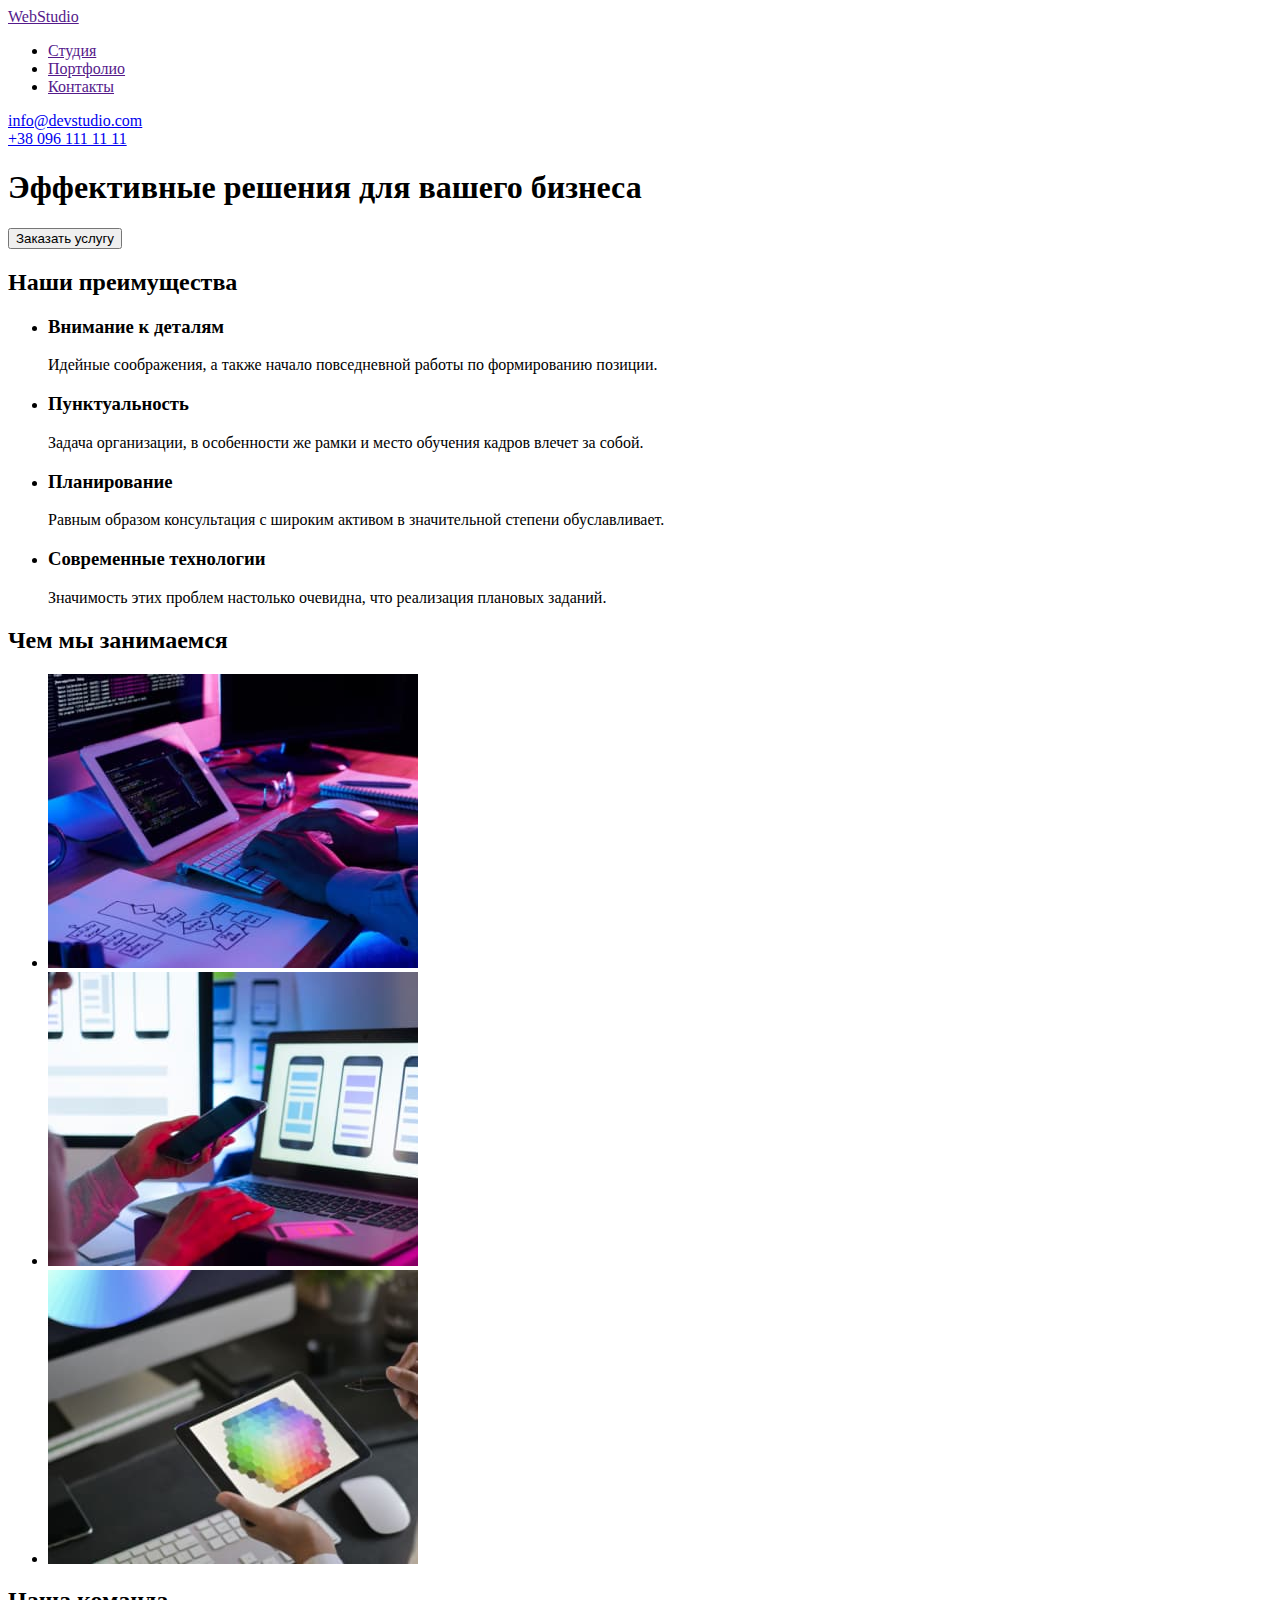
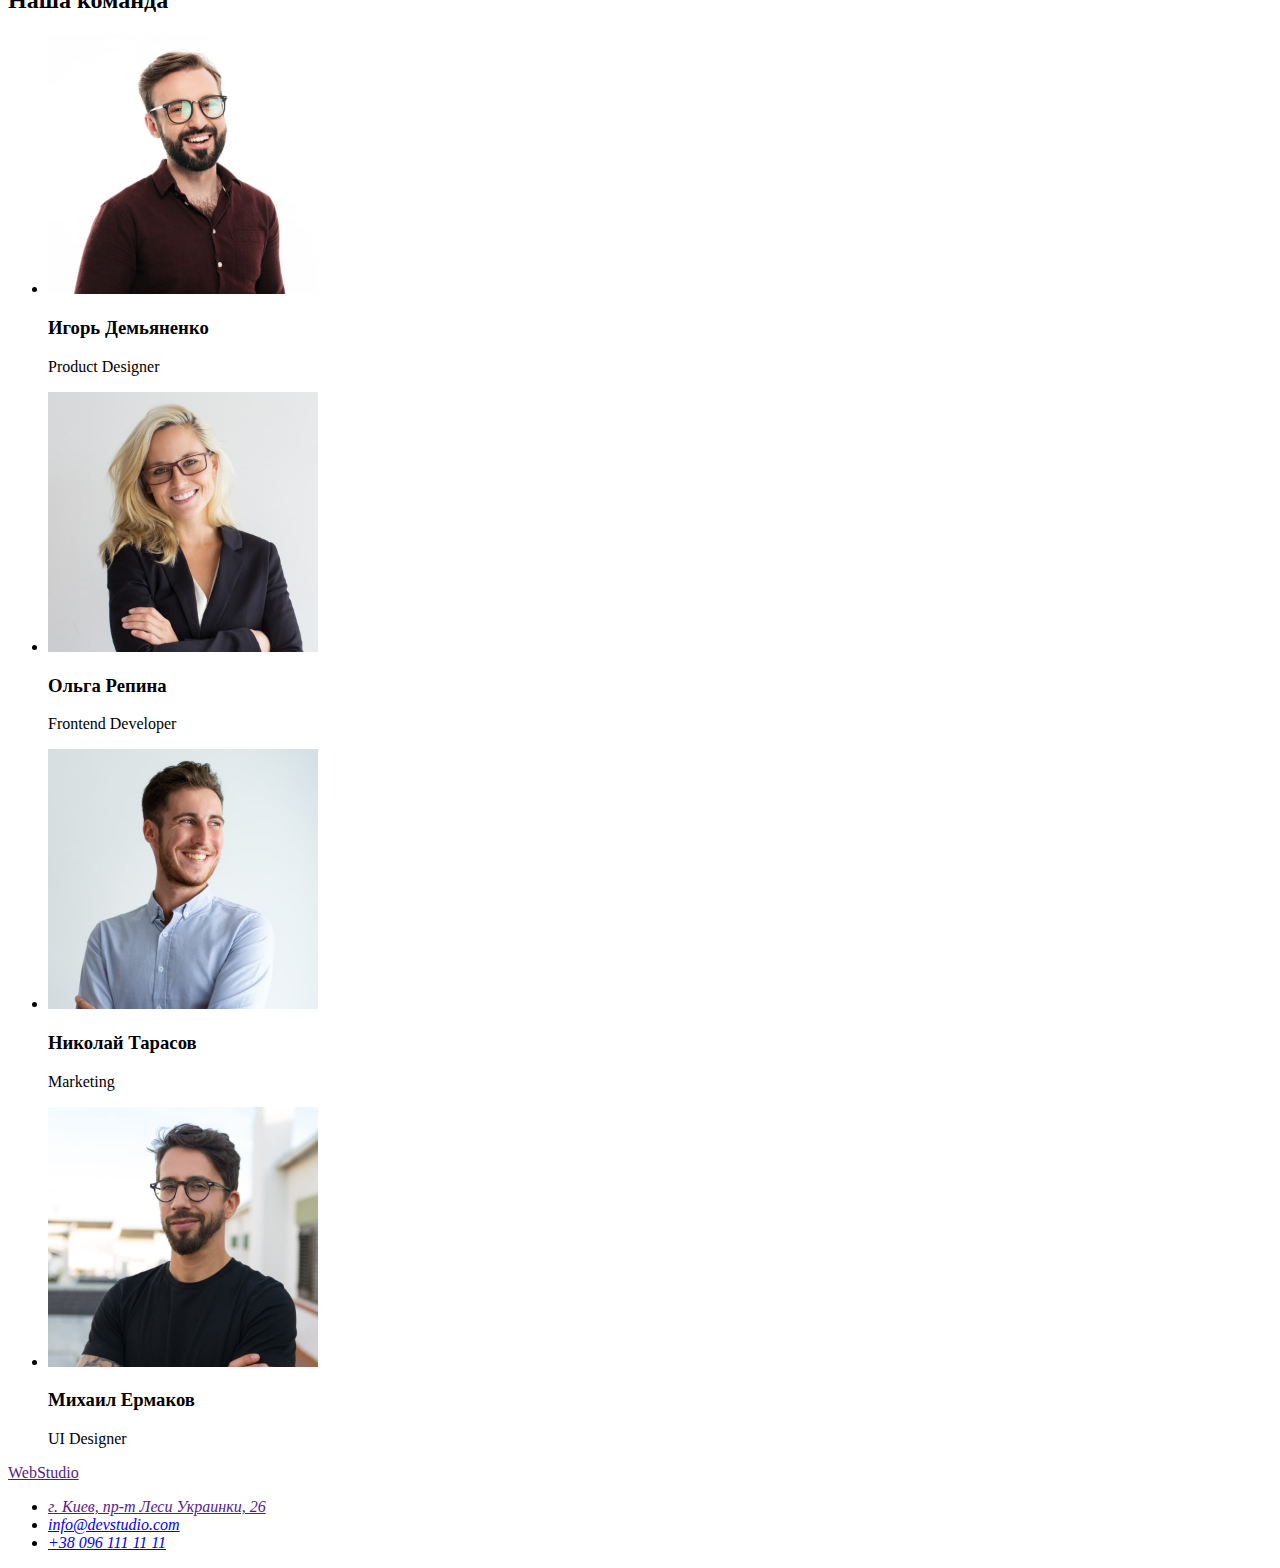
==== index.html @ 8d5ff4c6 "1" ====
<!DOCTYPE html>
<html lang="ru">
<head>
    <meta charset="UTF-8">
    <meta http-equiv="X-UA-Compatible" content="IE=edge">
    <meta name="viewport" content="width=device-width, initial-scale=1.0">
    <title>Студия</title>
</head>
<body>

 <header>
    <a href="">WebStudio</a>
    <nav>
     <ul>
  <li>
    <a href="">Студия</a>
</li>
<li>
    <a href="">Портфолио</a>
</li>
<li>
    <a href="">Контакты</a>
</li>
</ul>
</nav>
<nav>
    <li><a href="mailto:info@devstudio.com">info@devstudio.com</a></li>
    <li><a href="tel:+380961111111">+38 096 111 11 11</a></li>
</nav>
        
 </header>   

 <main>
     <section>
         <h1>Эффективные решения для вашего бизнеса</h1>
         <button type="button">Заказать услугу</button>
     </section>
     <section>
         <h2>Наши преимущества</h2>
         <ul>
             <li>
                 <h3>Внимание к деталям</h3>
                 <p>Идейные соображения, а также начало повседневной работы по формированию позиции.</p>
            </li>
                     <li>
                <h3>Пунктуальность</h3>
                <p>Задача организации, в особенности же рамки и место обучения кадров влечет за собой.</p>
            </li>
                  <li>
                <h3>Планирование</h3>
                <p>Равным образом консультация с широким активом в значительной степени обуславливает.</p>
            </li>
                    <li>
                <h3>Современные технологии</h3>
                <p>Значимость этих проблем настолько очевидна, что реализация плановых заданий.</p>
            </li>
        </ul>
     </section>
     <section>
         <h2>Чем мы занимаемся</h2>
         <ul>
        <li>
        <img src="./images/planshet-temniy.jpg" alt="фото1" width="370" height="294">
            </li>
            <li>
                <img src="./images/nout-telefon.jpg" alt="фото2" width="370" height="294">
            </li>
            <li>
                <img src="./images/planshet-cvetnoy.jpg" alt="фото3" width="370" height="294">
            </li>
   </ul>
     </section>
     <section>
         <h2>Наша команда</h2>
         <ul>
             <li>
                 <img src="./images/igor-demyanenko.jpg" alt="менеджер" width="270" height="260">
                 <h3>Игорь Демьяненко</h3>
                 <p lang= en>Product Designer</p>
             </li>
            <li>
                <img src="./images/olga-repina.jpg" alt="менеджер" width="270" height="260">
                <h3>Ольга Репина</h3>
                <p lang=en>Frontend Developer</p>
            </li>
            <li>
                <img src="./images/nikolai-tarasov.jpg" alt="менеджер" width="270" height="260">
                <h3>Николай Тарасов</h3>
                <p lang=en>Marketing</p>
            </li>
            <li>
                <img src="./images/mikhail-ermakov.jpg" alt="менеджер" width="270" height="260">
                <h3>Михаил Ермаков</h3>
                <p lang=en>UI Designer</p>
            </li>
         </ul>
     </section>
     <footer>
        <a href="">WebStudio</a>
         <address>
             <ul>
                 <li>
             <a href="">г. Киев, пр-т Леси Украинки, 26</a>
             </li>
             <li>
                <a href="mailto:info@devstudio.com">info@devstudio.com</a>
             </li>
             <li>
            <a href="tel:+380961111111">+38 096 111 11 11</a>
             </li>
             </ul>
         </address>
     </footer>
 </main>
</body>
</html>
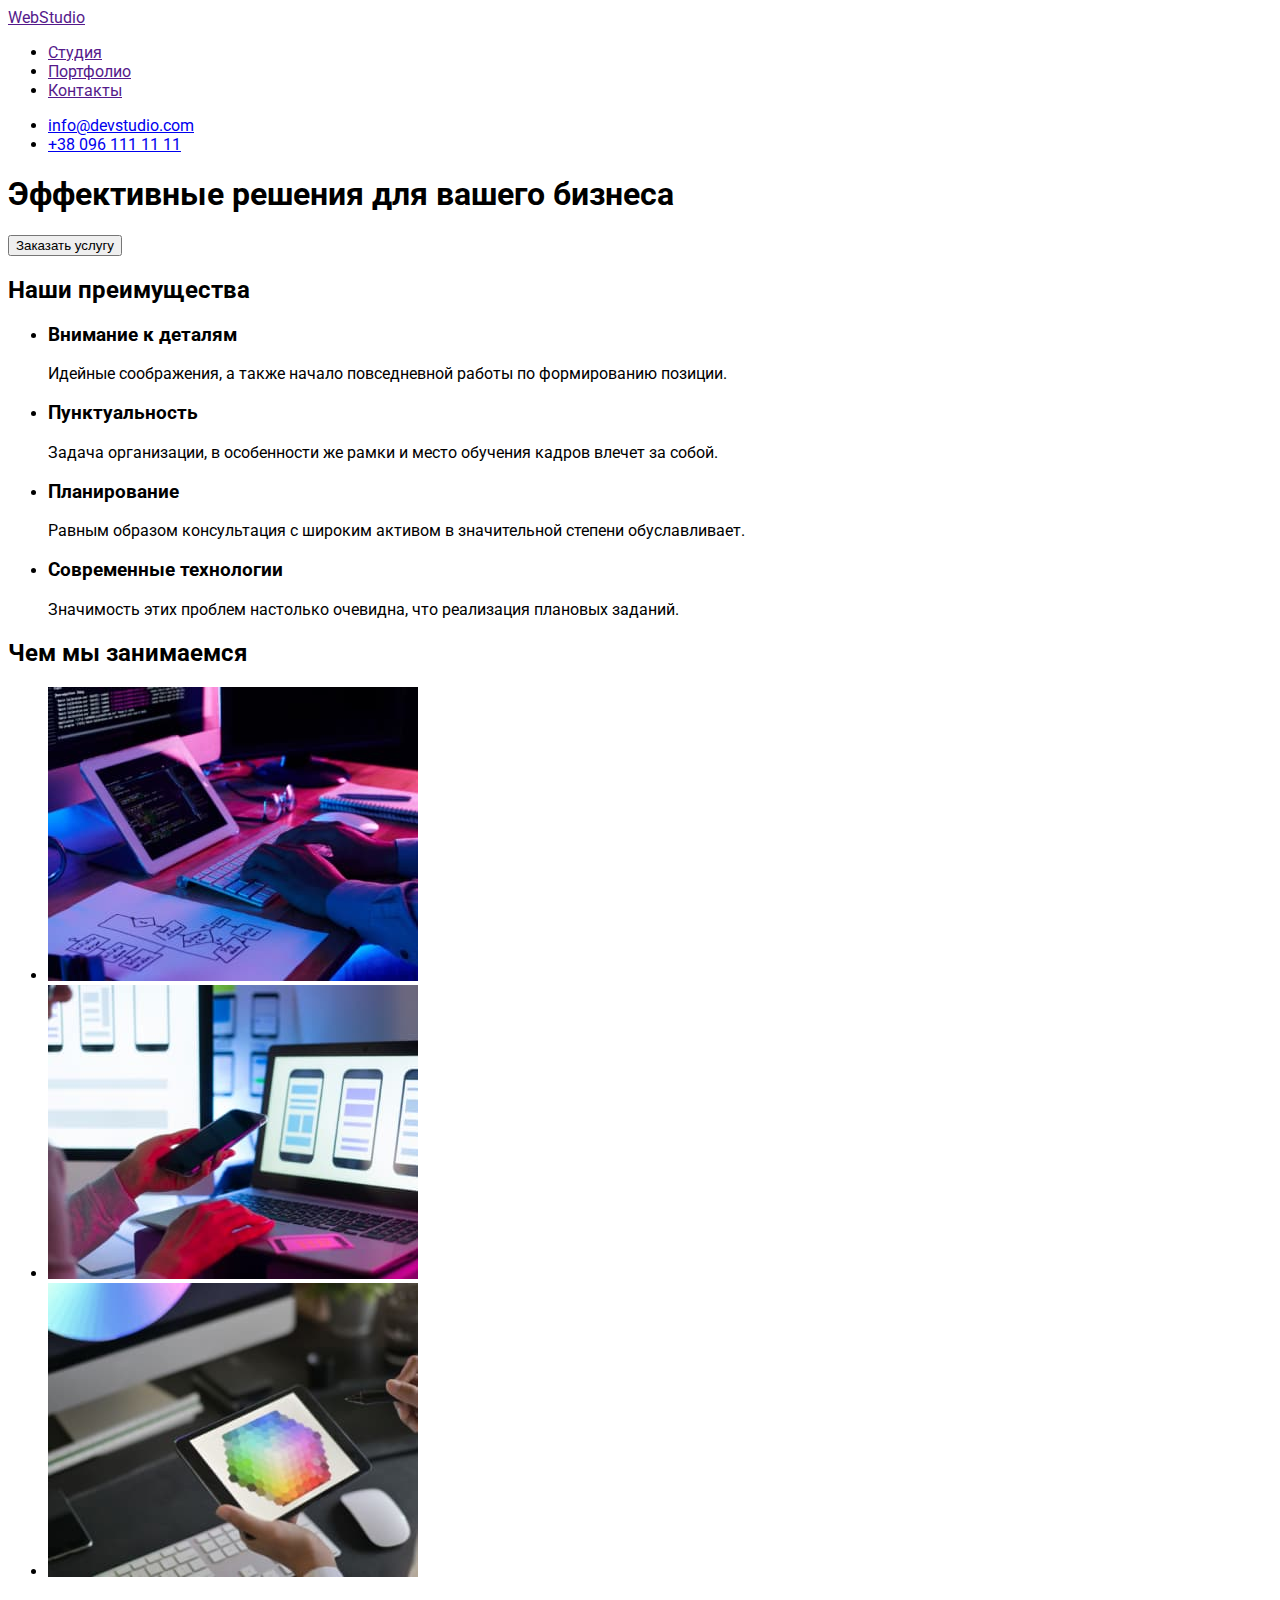
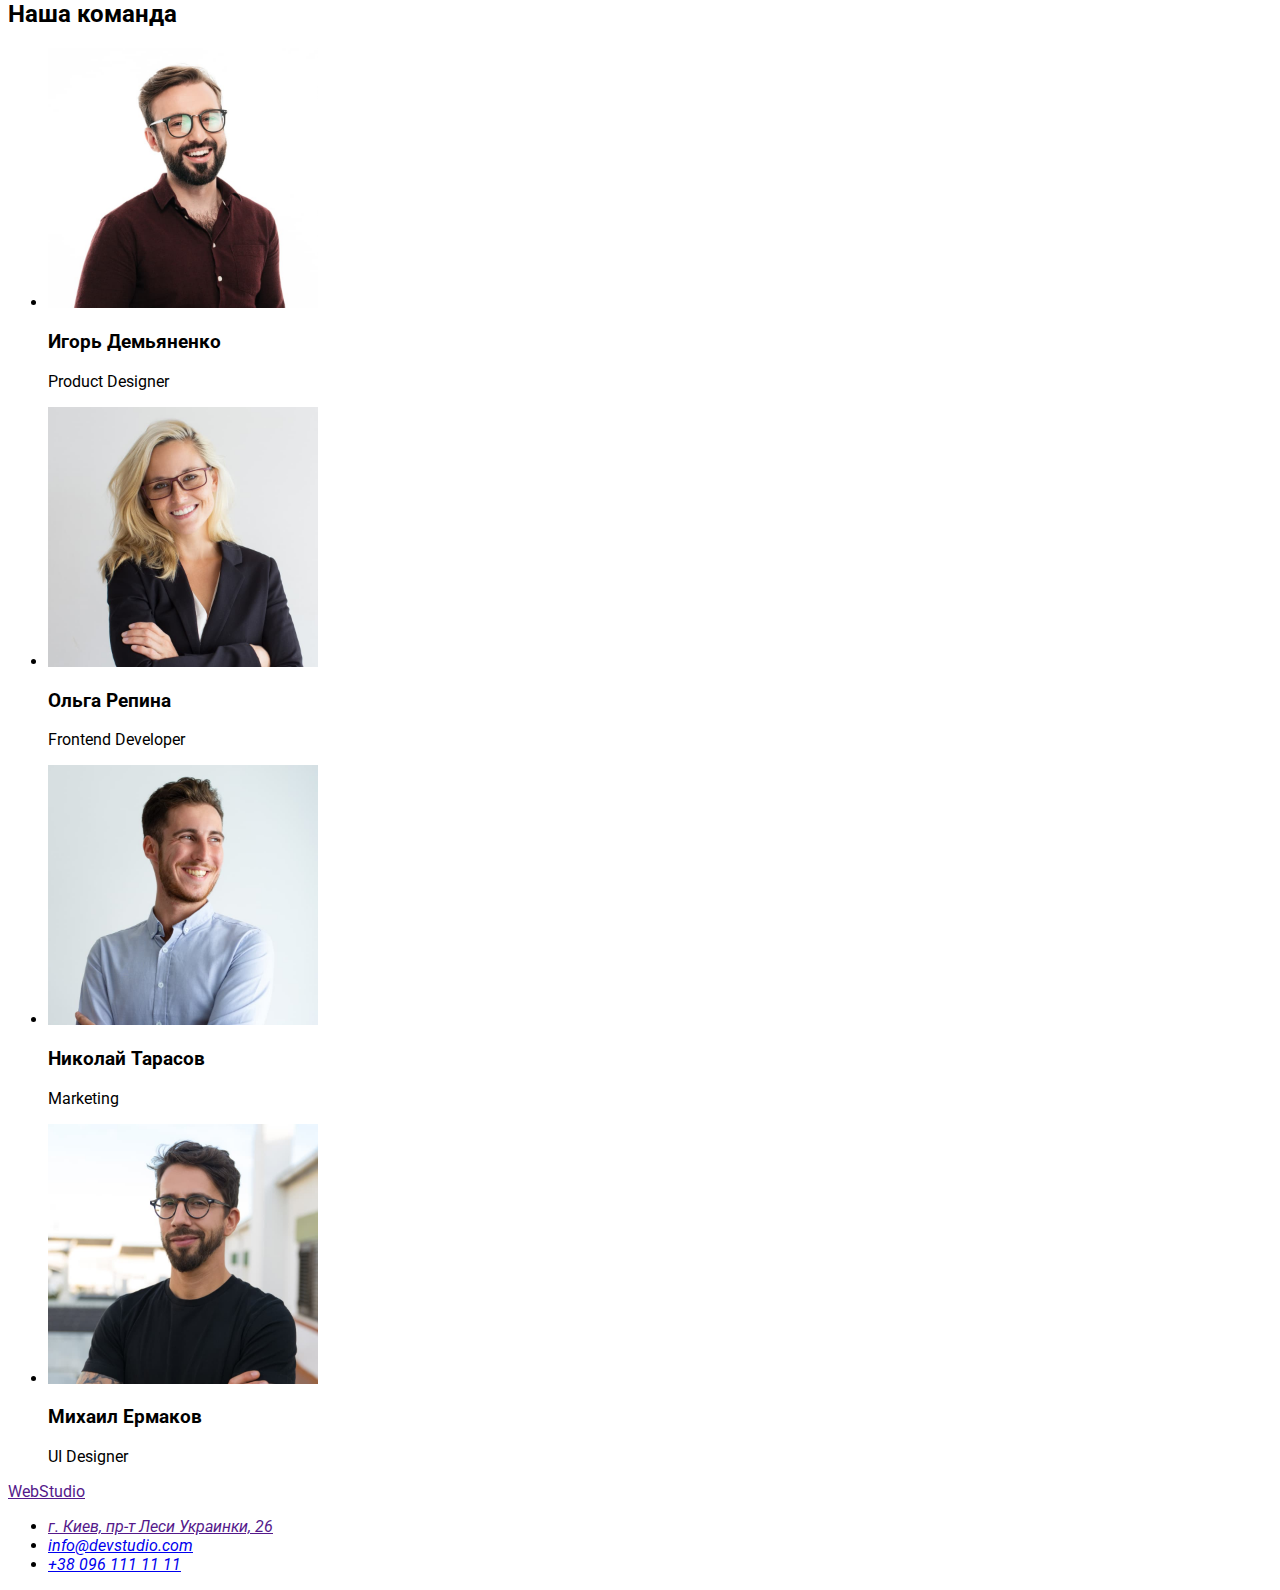
==== commit 10ab7961: "2" ====
--- a/index.html
+++ b/index.html
@@ -5,6 +5,11 @@
     <meta http-equiv="X-UA-Compatible" content="IE=edge">
     <meta name="viewport" content="width=device-width, initial-scale=1.0">
     <title>Студия</title>
+    <link rel="preconnect" href="https://fonts.googleapis.com">
+    <link rel="preconnect" href="https://fonts.gstatic.com" crossorigin>
+    <link href="https://fonts.googleapis.com/css2?family=Raleway:wght@700&family=Roboto:wght@400;500;700;900&display=swap"
+        rel="stylesheet">
+    <link rel="stylesheet" href="./css/styles.css">
 </head>
 <body>
 
@@ -23,10 +28,12 @@
 </li>
 </ul>
 </nav>
-<nav>
+
+<ul>
     <li><a href="mailto:info@devstudio.com">info@devstudio.com</a></li>
     <li><a href="tel:+380961111111">+38 096 111 11 11</a></li>
-</nav>
+</ul>
+
         
  </header>   
 
--- a/css/styles.css
+++ b/css/styles.css
@@ -0,0 +1,12 @@
+:root {
+  --first-text-color: #212121;
+  --second-text-color: #757575;
+  --third-text-color: #ffffff;
+  --hover-text-color: #2196f3;
+  --first-title-color: #212121;
+  --second-title-color: #ffffff;
+}
+
+body {
+  font-family: "Roboto", sans-serif;
+}
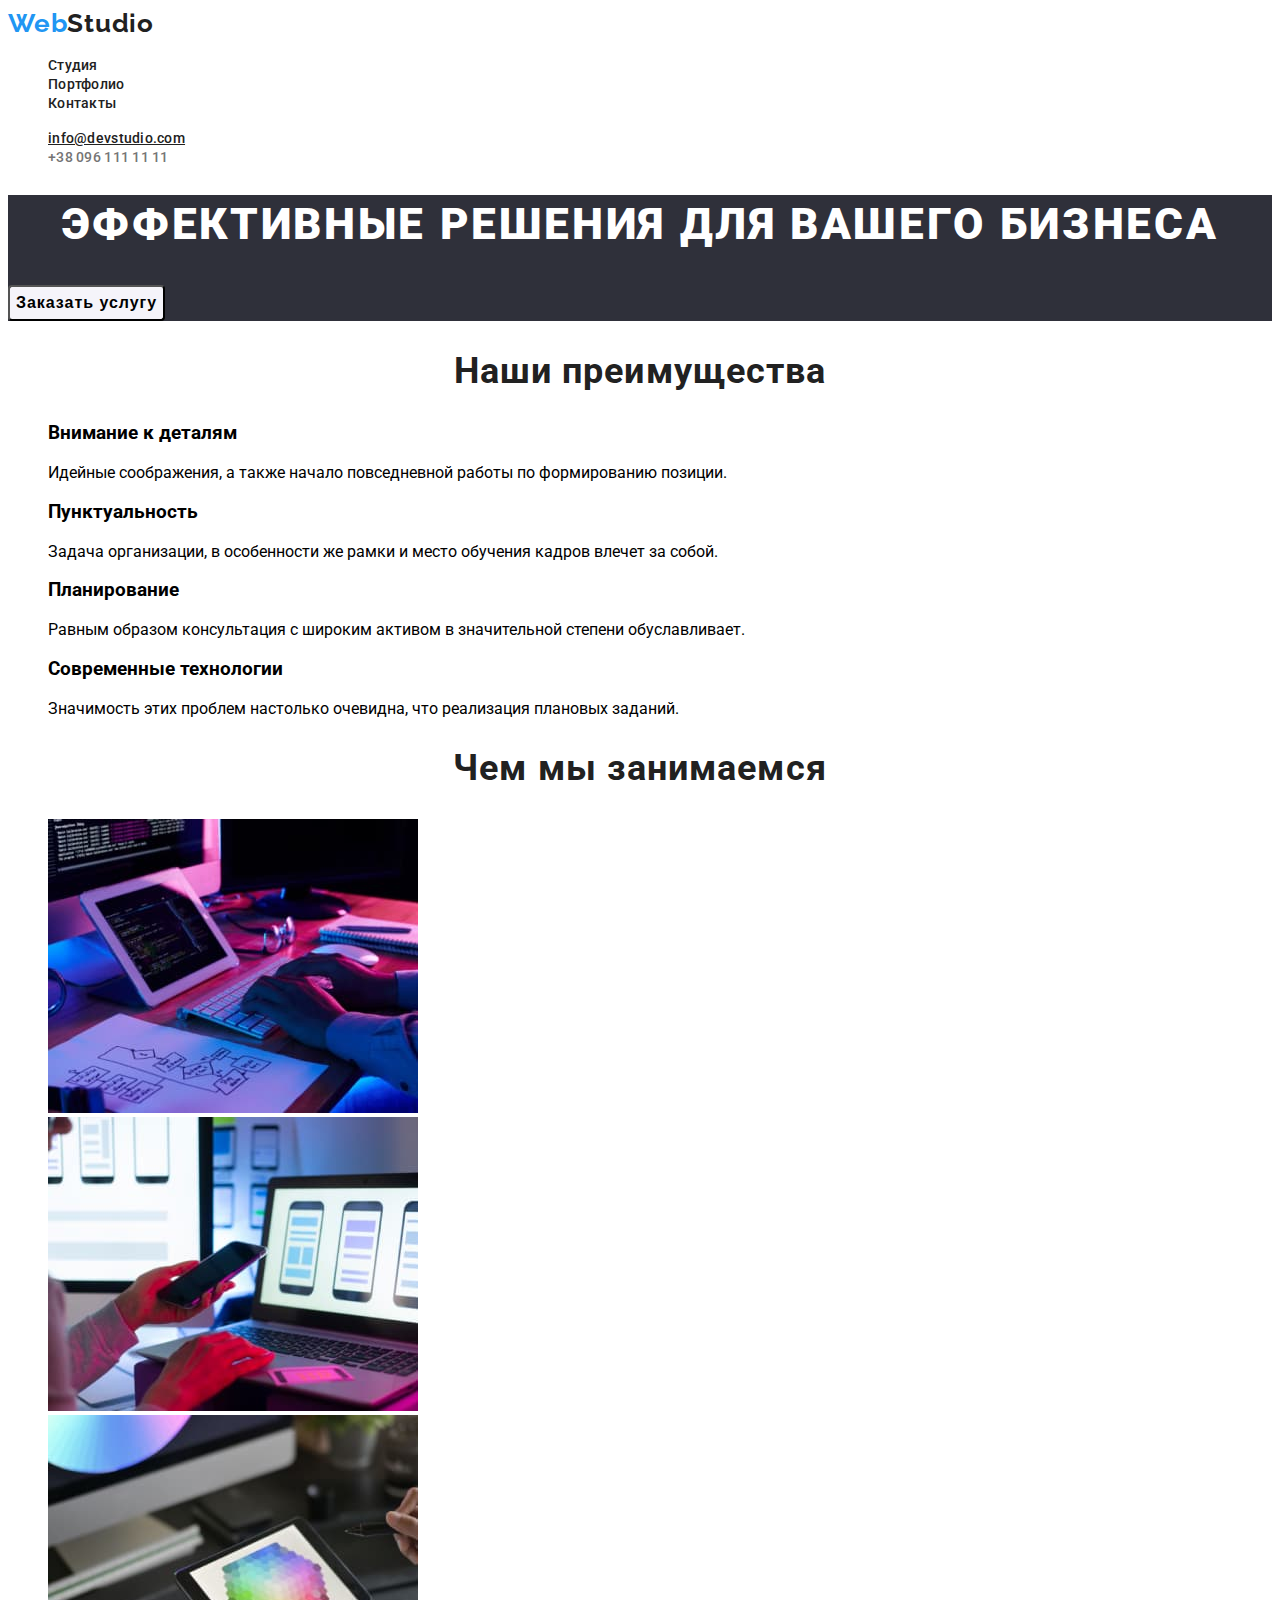
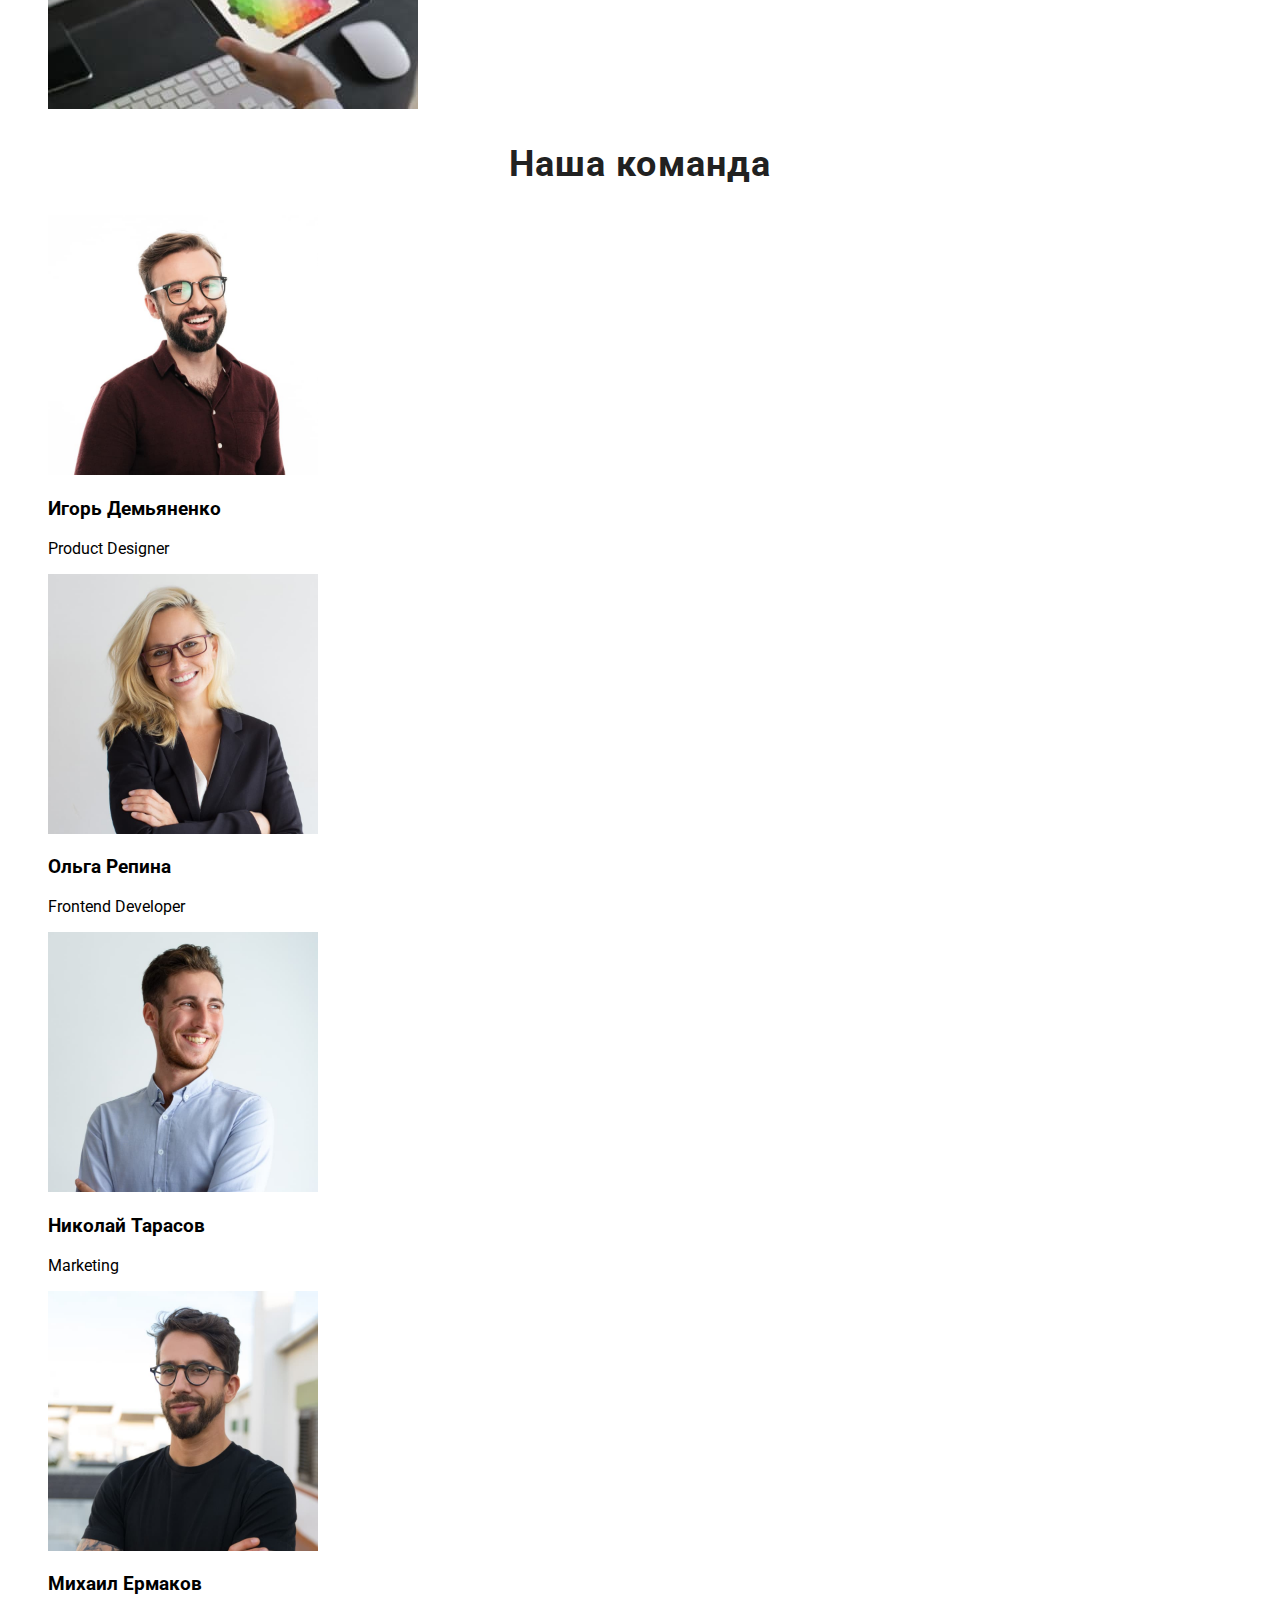
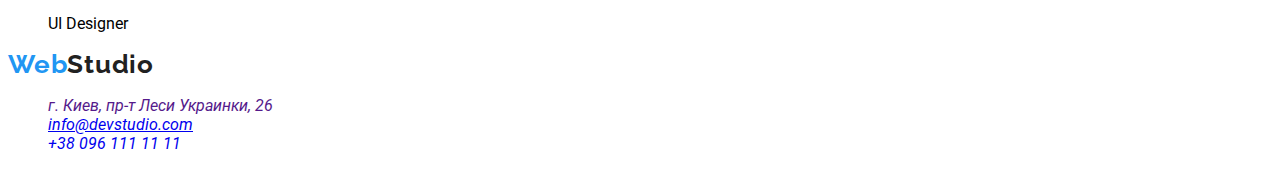
==== commit 3341d3ab: "3" ====
--- a/index.html
+++ b/index.html
@@ -14,39 +14,39 @@
 <body>
 
  <header>
-    <a href="">WebStudio</a>
-    <nav>
-     <ul>
+    <a class="header-logo link" href=""><span class="logo-color">Web</span>Studio</a>
+    <nav class="header-nav">
+     <ul class="menu-list list">
   <li>
-    <a href="">Студия</a>
+    <a class="menu-link link" href="">Студия</a>
 </li>
 <li>
-    <a href="">Портфолио</a>
+    <a class="menu-link link" href="">Портфолио</a>
 </li>
 <li>
-    <a href="">Контакты</a>
+    <a class="menu-link link" href="">Контакты</a>
 </li>
 </ul>
 </nav>
 
-<ul>
-    <li><a href="mailto:info@devstudio.com">info@devstudio.com</a></li>
-    <li><a href="tel:+380961111111">+38 096 111 11 11</a></li>
+<ul class="list">
+    <li><a class="header-mail" href="mailto:info@devstudio.com">info@devstudio.com</a></li>
+    <li><a class="header-tel link" href="tel:+380961111111">+38 096 111 11 11</a></li>
 </ul>
 
         
  </header>   
 
  <main>
-     <section>
-         <h1>Эффективные решения для вашего бизнеса</h1>
-         <button type="button">Заказать услугу</button>
+     <section class="slogan-section">
+         <h1 class="slogan">Эффективные решения для вашего бизнеса</h1>
+         <button class="index-btn btn" type="button">Заказать услугу</button>
      </section>
      <section>
-         <h2>Наши преимущества</h2>
-         <ul>
+         <h2 class="title">Наши преимущества</h2>
+         <ul class="list">
              <li>
-                 <h3>Внимание к деталям</h3>
+                 <h3 class="pre-title">Внимание к деталям</h3>
                  <p>Идейные соображения, а также начало повседневной работы по формированию позиции.</p>
             </li>
                      <li>
@@ -64,8 +64,8 @@
         </ul>
      </section>
      <section>
-         <h2>Чем мы занимаемся</h2>
-         <ul>
+         <h2 class="title">Чем мы занимаемся</h2>
+         <ul class="list">
         <li>
         <img src="./images/planshet-temniy.jpg" alt="фото1" width="370" height="294">
             </li>
@@ -78,8 +78,8 @@
    </ul>
      </section>
      <section>
-         <h2>Наша команда</h2>
-         <ul>
+         <h2 class="title">Наша команда</h2>
+         <ul class="list">
              <li>
                  <img src="./images/igor-demyanenko.jpg" alt="менеджер" width="270" height="260">
                  <h3>Игорь Демьяненко</h3>
@@ -103,17 +103,17 @@
          </ul>
      </section>
      <footer>
-        <a href="">WebStudio</a>
+        <a class="header-logo link" href=""><span class="logo-color">Web</span>Studio</a>
          <address>
-             <ul>
+             <ul class="list">
                  <li>
-             <a href="">г. Киев, пр-т Леси Украинки, 26</a>
+             <a class="link" href="">г. Киев, пр-т Леси Украинки, 26</a>
              </li>
              <li>
                 <a href="mailto:info@devstudio.com">info@devstudio.com</a>
              </li>
              <li>
-            <a href="tel:+380961111111">+38 096 111 11 11</a>
+            <a class="link" href="tel:+380961111111">+38 096 111 11 11</a>
              </li>
              </ul>
          </address>
--- a/css/styles.css
+++ b/css/styles.css
@@ -2,7 +2,7 @@
   --first-text-color: #212121;
   --second-text-color: #757575;
   --third-text-color: #ffffff;
-  --hover-text-color: #2196f3;
+  --accent-text-color: #2196f3;
   --first-title-color: #212121;
   --second-title-color: #ffffff;
 }
@@ -10,3 +10,126 @@
 body {
   font-family: "Roboto", sans-serif;
 }
+
+.index-btn {
+  background: #f5f4fa;
+  border-radius: 4px;
+}
+
+.nav-btn {
+  background: #f5f4fa;
+  border-radius: 4px;
+}
+
+.logo-color {
+  color: var(--accent-text-color);
+}
+
+.list {
+  list-style: none;
+}
+
+.link {
+  text-decoration: none;
+}
+
+.menu-link {
+  font-weight: 500;
+  font-size: 14px;
+  line-height: 1.14;
+  letter-spacing: 0.02em;
+
+  color: var(--first-text-color);
+}
+.menu-link:hover,
+.menu-link:focus {
+  color: var(--accent-text-color);
+}
+
+.header-logo {
+  font-family: Raleway;
+  font-style: normal;
+  font-weight: bold;
+  font-size: 26px;
+  line-height: 1.19;
+  letter-spacing: 0.03em;
+  color: var(--first-text-color);
+}
+
+.header-mail {
+  font-weight: 500;
+  font-size: 14px;
+  line-height: 1.14;
+  letter-spacing: 0.02em;
+
+  color: var(--first-text-color);
+}
+.header-mail:hover,
+.header-mail:focus {
+  color: var(--accent-text-color);
+}
+
+.header-tel {
+  font-weight: 500;
+  font-size: 14px;
+  line-height: 1.14;
+  letter-spacing: 0.02em;
+
+  color: var(--second-text-color);
+}
+
+.header-tel:hover,
+.header-tel:focus {
+  color: var(--accent-text-color);
+}
+
+.btn {
+  font-weight: bold;
+  font-size: 16px;
+  line-height: 1.87;
+  display: flex;
+  align-items: center;
+  text-align: center;
+  letter-spacing: 0.06em;
+}
+
+.btn:hover,
+.btn:focus {
+  color: #ffffff;
+  background-color: #2196f3;
+}
+.btn-light {
+  color: #ffffff;
+}
+
+.btn-dark {
+  color: #212121;
+}
+
+.slogan {
+  font-style: normal;
+  font-weight: 900;
+  font-size: 44px;
+  line-height: 1.36;
+  text-align: center;
+  letter-spacing: 0.06em;
+  text-transform: uppercase;
+
+  color: var(--second-title-color);
+}
+
+.slogan-section {
+  background-color: #2f303a;
+}
+
+.title {
+  font-style: normal;
+  font-size: 36px;
+  line-height: 1.17;
+  text-align: center;
+  letter-spacing: 0.03em;
+  color: var(--first-title-color);
+}
+
+.pre-title {
+}
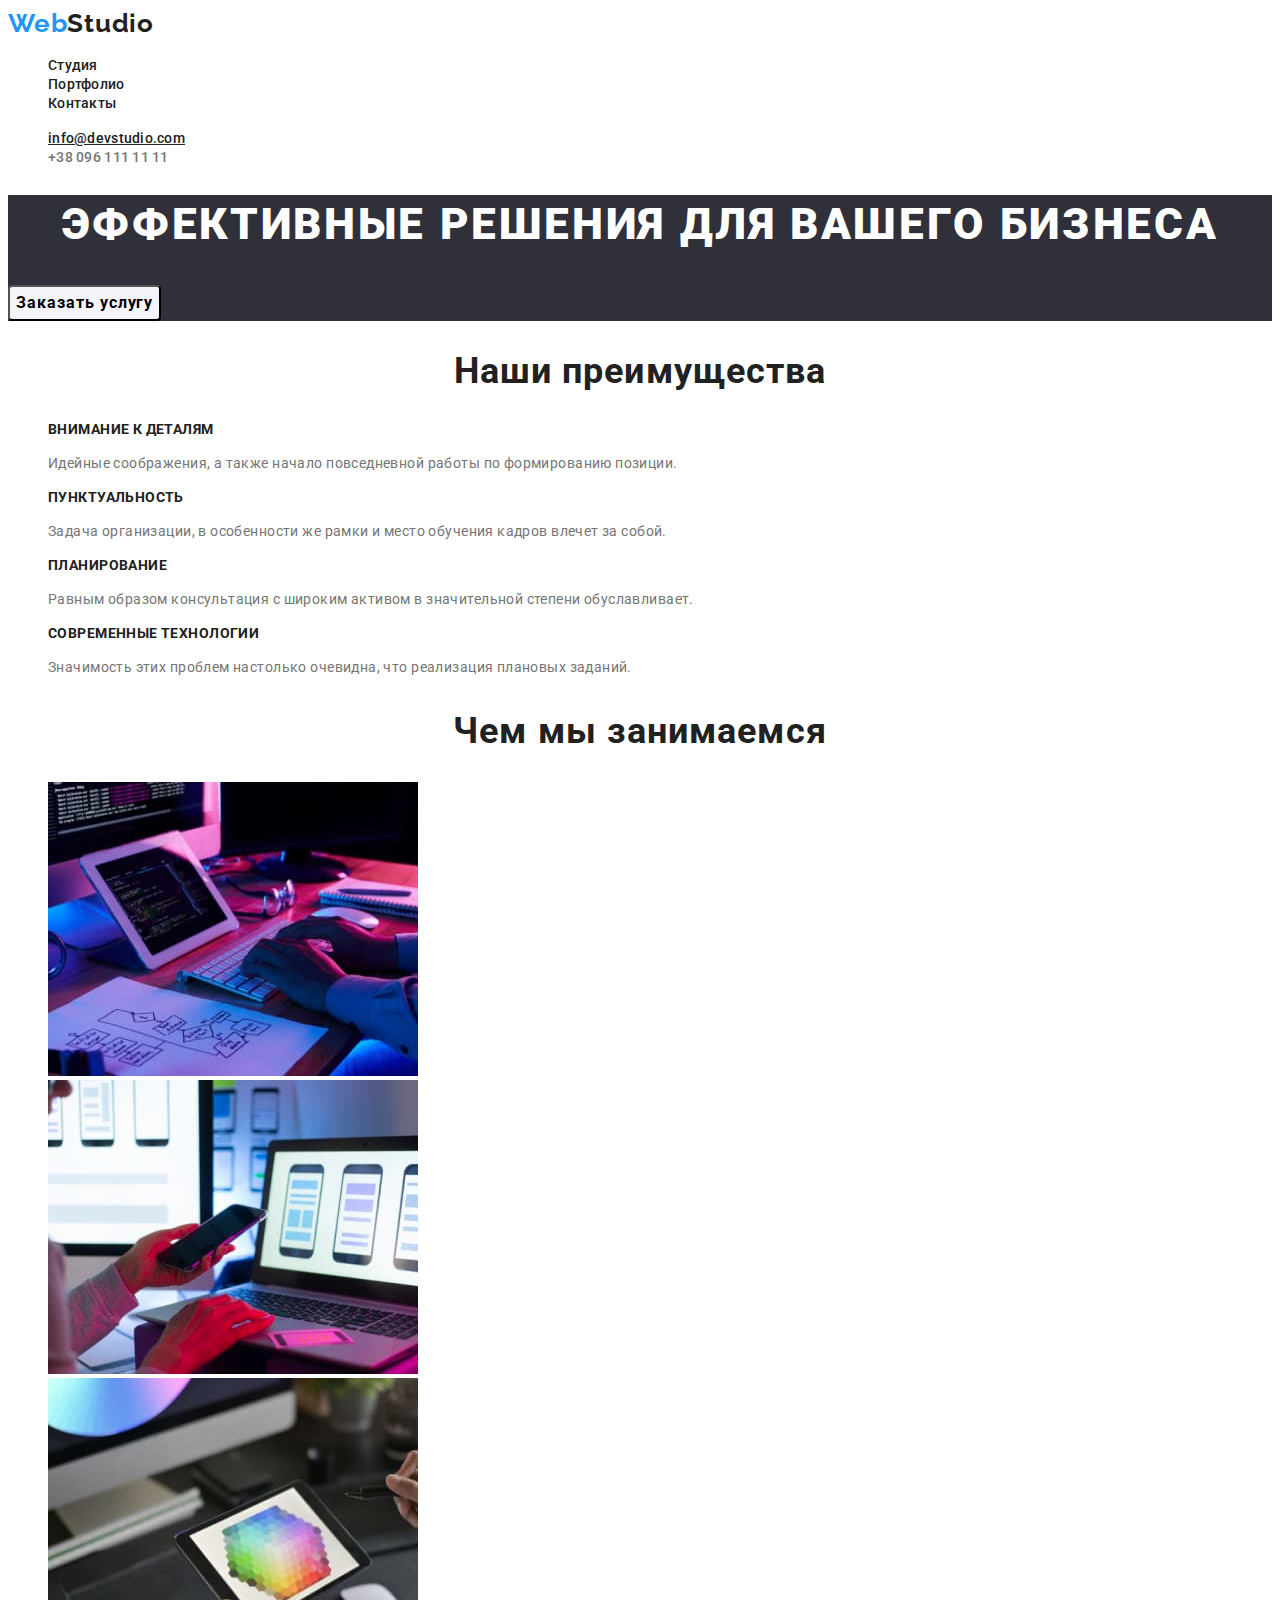
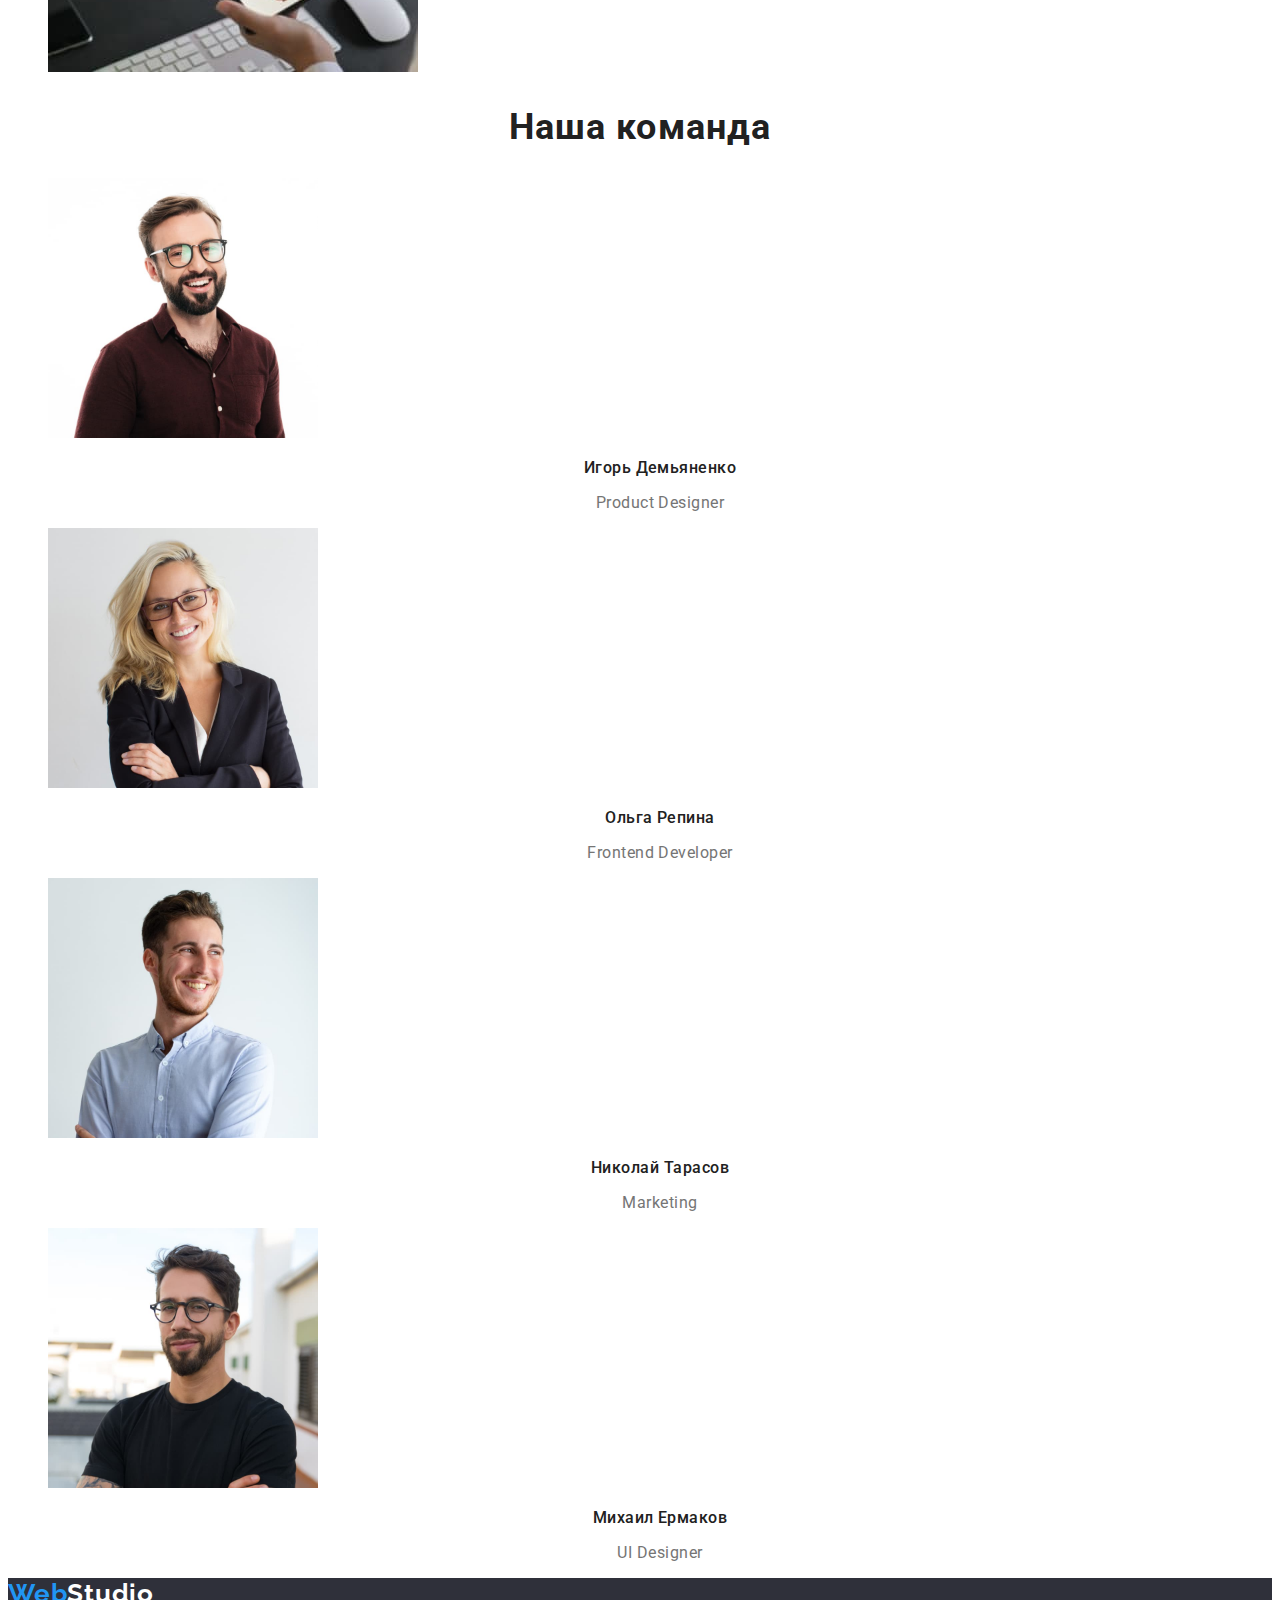
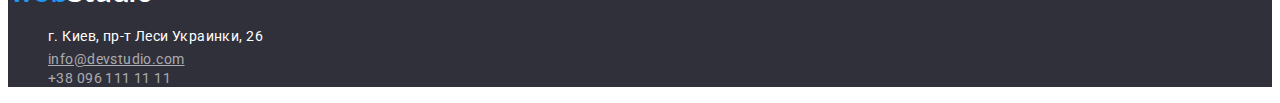
==== commit 88f59952: "4" ====
--- a/index.html
+++ b/index.html
@@ -14,7 +14,7 @@
 <body>
 
  <header>
-    <a class="header-logo link" href=""><span class="logo-color">Web</span>Studio</a>
+    <a class="header-logo link" href="">Web<span class="logo-color-dark">Studio</span></a>
     <nav class="header-nav">
      <ul class="menu-list list">
   <li>
@@ -38,34 +38,34 @@
  </header>   
 
  <main>
-     <section class="slogan-section">
+     <section class="bgc">
          <h1 class="slogan">Эффективные решения для вашего бизнеса</h1>
          <button class="index-btn btn" type="button">Заказать услугу</button>
      </section>
-     <section>
-         <h2 class="title">Наши преимущества</h2>
-         <ul class="list">
-             <li>
-                 <h3 class="pre-title">Внимание к деталям</h3>
-                 <p>Идейные соображения, а также начало повседневной работы по формированию позиции.</p>
+     <section class="advantages">
+         <h2 class="adv-title title">Наши преимущества</h2>
+         <ul class="adv-list list">
+             <li class="adv-item">
+                 <h3 class="adv-pre-title">Внимание к деталям</h3>
+                 <p class="adv-about-text">Идейные соображения, а также начало повседневной работы по формированию позиции.</p>
             </li>
-                     <li>
-                <h3>Пунктуальность</h3>
-                <p>Задача организации, в особенности же рамки и место обучения кадров влечет за собой.</p>
+                     <li class="adv-item">
+                <h3 class="adv-pre-title">Пунктуальность</h3>
+                <p class="adv-about-text">Задача организации, в особенности же рамки и место обучения кадров влечет за собой.</p>
             </li>
-                  <li>
-                <h3>Планирование</h3>
-                <p>Равным образом консультация с широким активом в значительной степени обуславливает.</p>
+                  <li class="adv-item">
+                <h3 class="adv-pre-title">Планирование</h3>
+                <p class="adv-about-text">Равным образом консультация с широким активом в значительной степени обуславливает.</p>
             </li>
-                    <li>
-                <h3>Современные технологии</h3>
-                <p>Значимость этих проблем настолько очевидна, что реализация плановых заданий.</p>
+                    <li class="adv-item">
+                <h3 class="adv-pre-title">Современные технологии</h3>
+                <p class="adv-about-text">Значимость этих проблем настолько очевидна, что реализация плановых заданий.</p>
             </li>
         </ul>
      </section>
-     <section>
-         <h2 class="title">Чем мы занимаемся</h2>
-         <ul class="list">
+     <section class="about">
+         <h2 class="about-title title">Чем мы занимаемся</h2>
+         <ul class="about-list list">
         <li>
         <img src="./images/planshet-temniy.jpg" alt="фото1" width="370" height="294">
             </li>
@@ -77,46 +77,46 @@
             </li>
    </ul>
      </section>
-     <section>
+     <section class="team">
          <h2 class="title">Наша команда</h2>
-         <ul class="list">
-             <li>
+         <ul class="team-list list">
+             <li class="team-item">
                  <img src="./images/igor-demyanenko.jpg" alt="менеджер" width="270" height="260">
-                 <h3>Игорь Демьяненко</h3>
-                 <p lang= en>Product Designer</p>
+                 <h3 class="manager-name-item">Игорь Демьяненко</h3>
+                 <p class="manager-spec-item" lang= en>Product Designer</p>
              </li>
-            <li>
+            <li class="team-item">
                 <img src="./images/olga-repina.jpg" alt="менеджер" width="270" height="260">
-                <h3>Ольга Репина</h3>
-                <p lang=en>Frontend Developer</p>
+                <h3 class="manager-name-item">Ольга Репина</h3>
+                <p class="manager-spec-item" lang=en>Frontend Developer</p>
             </li>
-            <li>
+            <li class="team-item">
                 <img src="./images/nikolai-tarasov.jpg" alt="менеджер" width="270" height="260">
-                <h3>Николай Тарасов</h3>
-                <p lang=en>Marketing</p>
+                <h3 class="manager-name-item">Николай Тарасов</h3>
+                <p class="manager-spec-item" lang=en>Marketing</p>
             </li>
-            <li>
+            <li class="team-item">
                 <img src="./images/mikhail-ermakov.jpg" alt="менеджер" width="270" height="260">
-                <h3>Михаил Ермаков</h3>
-                <p lang=en>UI Designer</p>
+                <h3 class="manager-name-item">Михаил Ермаков</h3>
+                <p class="manager-spec-item" lang=en>UI Designer</p>
             </li>
          </ul>
      </section>
-     <footer>
-        <a class="header-logo link" href=""><span class="logo-color">Web</span>Studio</a>
-         <address>
+     <footer class="bgc">
+        <a class="header-logo link" href="">Web<span class="logo-color-light">Studio</span></a>
+        
              <ul class="list">
                  <li>
-             <a class="link" href="">г. Киев, пр-т Леси Украинки, 26</a>
+             <a class="footer-adr link" href="">г. Киев, пр-т Леси Украинки, 26</a>
              </li>
              <li>
-                <a href="mailto:info@devstudio.com">info@devstudio.com</a>
+                <a class="footer-mail" href="mailto:info@devstudio.com">info@devstudio.com</a>
              </li>
              <li>
-            <a class="link" href="tel:+380961111111">+38 096 111 11 11</a>
+            <a class="footer-tel link" href="tel:+380961111111">+38 096 111 11 11</a>
              </li>
              </ul>
-         </address>
+         
      </footer>
  </main>
 </body>
--- a/css/styles.css
+++ b/css/styles.css
@@ -9,6 +9,7 @@
 
 body {
   font-family: "Roboto", sans-serif;
+  color: var(--first-text-color);
 }
 
 .index-btn {
@@ -21,10 +22,6 @@
   border-radius: 4px;
 }
 
-.logo-color {
-  color: var(--accent-text-color);
-}
-
 .list {
   list-style: none;
 }
@@ -34,12 +31,12 @@
 }
 
 .menu-link {
+  font-style: normal;
   font-weight: 500;
   font-size: 14px;
   line-height: 1.14;
   letter-spacing: 0.02em;
-
-  color: var(--first-text-color);
+  color: inherit;
 }
 .menu-link:hover,
 .menu-link:focus {
@@ -47,22 +44,26 @@
 }
 
 .header-logo {
-  font-family: Raleway;
-  font-style: normal;
-  font-weight: bold;
+  font-family: Raleway, sans-serif;
+  font-weight: 700;
   font-size: 26px;
   line-height: 1.19;
   letter-spacing: 0.03em;
-  color: var(--first-text-color);
+  color: var(--accent-text-color);
 }
-
+.logo-color-dark {
+  color: var(--first-title-color);
+}
+.logo-color-light {
+  color: var(--second-title-color);
+}
 .header-mail {
   font-weight: 500;
   font-size: 14px;
   line-height: 1.14;
   letter-spacing: 0.02em;
 
-  color: var(--first-text-color);
+  color: inherit;
 }
 .header-mail:hover,
 .header-mail:focus {
@@ -84,7 +85,8 @@
 }
 
 .btn {
-  font-weight: bold;
+  font-family: inherit;
+  font-weight: 700;
   font-size: 16px;
   line-height: 1.87;
   display: flex;
@@ -98,16 +100,8 @@
   color: #ffffff;
   background-color: #2196f3;
 }
-.btn-light {
-  color: #ffffff;
-}
-
-.btn-dark {
-  color: #212121;
-}
 
 .slogan {
-  font-style: normal;
   font-weight: 900;
   font-size: 44px;
   line-height: 1.36;
@@ -118,12 +112,11 @@
   color: var(--second-title-color);
 }
 
-.slogan-section {
+.bgc {
   background-color: #2f303a;
 }
 
 .title {
-  font-style: normal;
   font-size: 36px;
   line-height: 1.17;
   text-align: center;
@@ -131,5 +124,55 @@
   color: var(--first-title-color);
 }
 
-.pre-title {
+.adv-pre-title {
+  font-weight: 700;
+  font-size: 14px;
+  line-height: 1.14;
+  letter-spacing: 0.03em;
+  text-transform: uppercase;
+  color: var(--first-title-color);
 }
+.adv-about-text {
+  font-weight: 400;
+  font-size: 14px;
+  line-height: 1.71;
+  letter-spacing: 0.03em;
+
+  color: var(--second-text-color);
+}
+
+.manager-name-item {
+  font-weight: 500;
+  font-size: 16px;
+  line-height: 1.19;
+  text-align: center;
+  letter-spacing: 0.03em;
+
+  color: var(--first-title-color);
+}
+
+.manager-spec-item {
+  font-weight: 400l;
+  font-size: 16px;
+  line-height: 1.19;
+  text-align: center;
+  letter-spacing: 0.03em;
+
+  color: var(--second-text-color);
+}
+
+.footer-adr {
+  font-size: 14px;
+  line-height: 1.71;
+  letter-spacing: 0.03em;
+
+  color: var(--second-title-color);
+}
+.footer-mail,
+.footer-tel {
+  font-weight: 400l;
+  font-size: 14px;
+  line-height: 1.71x;
+  letter-spacing: 0.03em;
+  color: rgba(255, 255, 255, 0.6);
+}
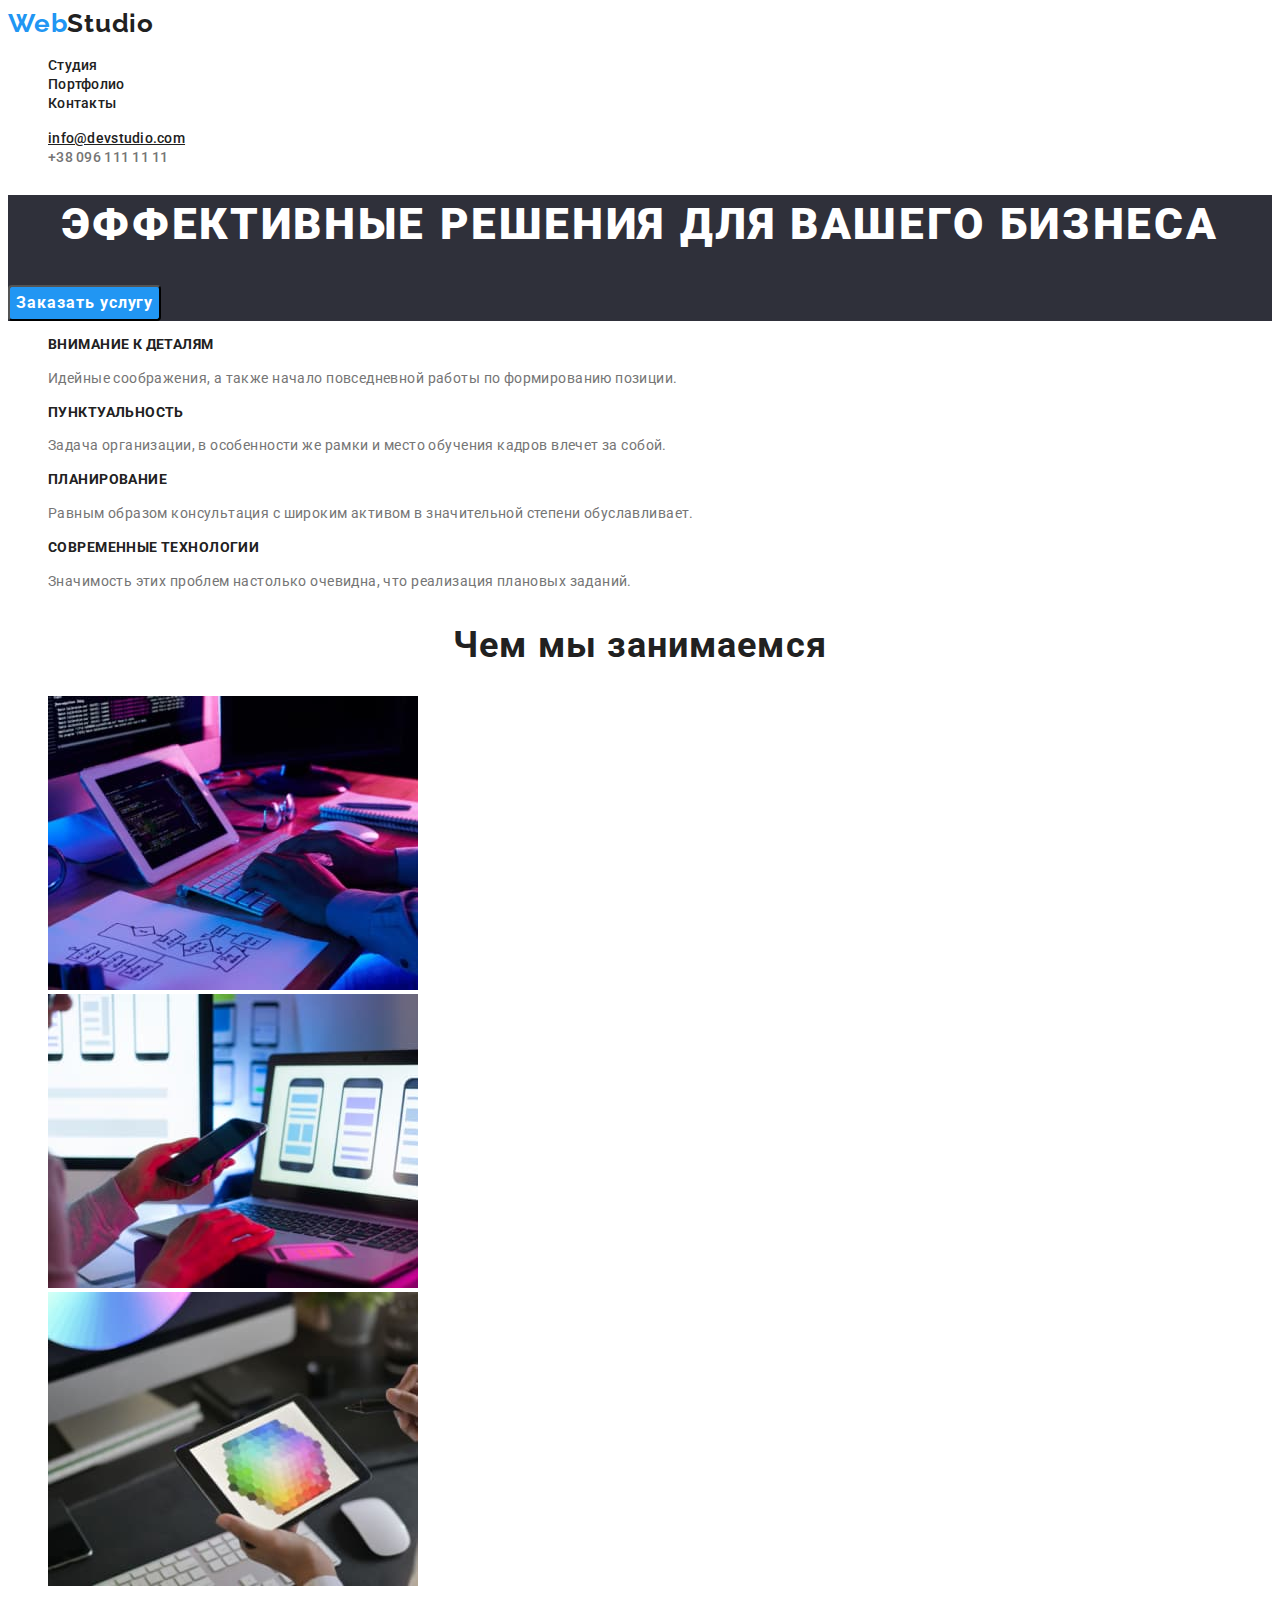
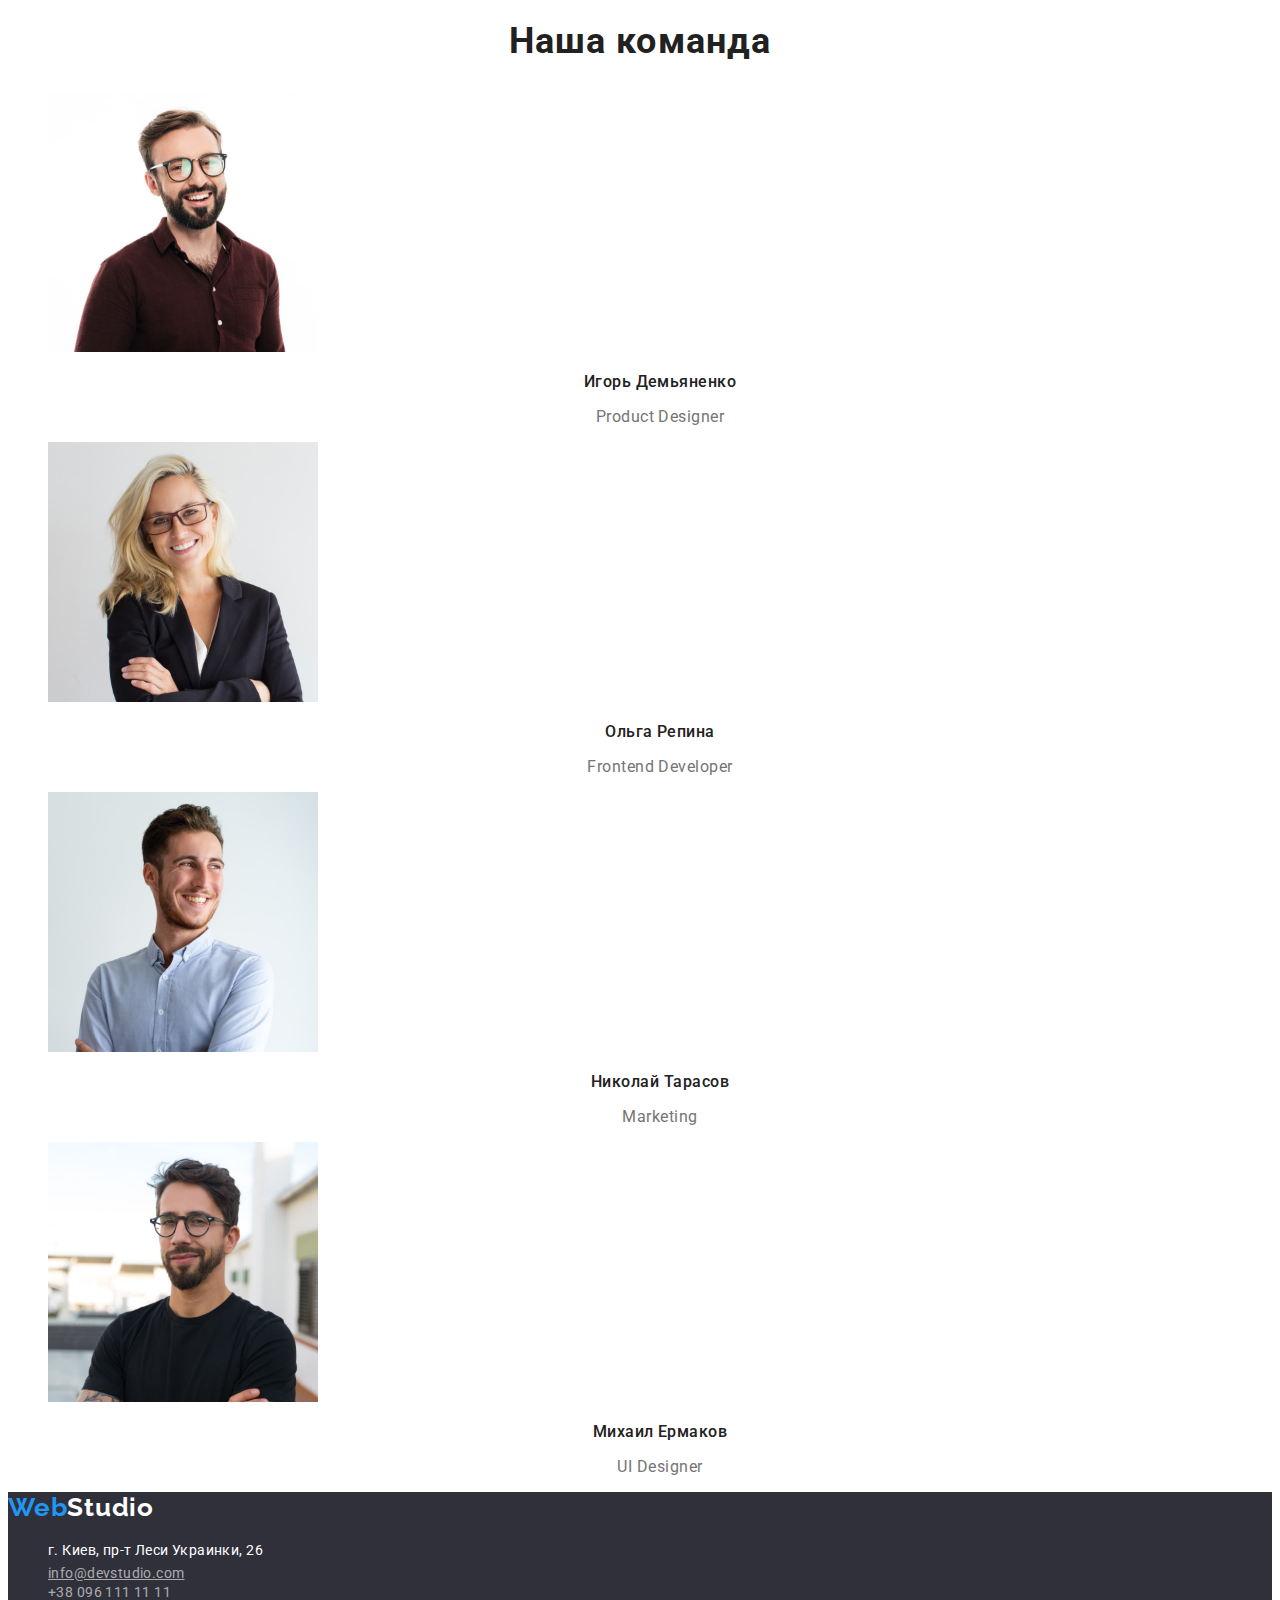
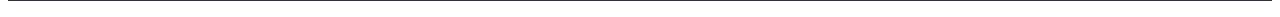
==== commit 4292df4f: "final" ====
--- a/index.html
+++ b/index.html
@@ -14,17 +14,17 @@
 <body>
 
  <header>
-    <a class="header-logo link" href="">Web<span class="logo-color-dark">Studio</span></a>
+    <a class="header-logo link" href="index.html">Web<span class="logo-color-dark">Studio</span></a>
     <nav class="header-nav">
      <ul class="menu-list list">
   <li>
-    <a class="menu-link link" href="">Студия</a>
+    <a class="menu-link link" href="index.html">Студия</a>
 </li>
 <li>
-    <a class="menu-link link" href="">Портфолио</a>
+    <a class="menu-link link" href="portfolio.html">Портфолио</a>
 </li>
 <li>
-    <a class="menu-link link" href="">Контакты</a>
+    <a class="menu-link link" href="#contacts">Контакты</a>
 </li>
 </ul>
 </nav>
@@ -43,7 +43,7 @@
          <button class="index-btn btn" type="button">Заказать услугу</button>
      </section>
      <section class="advantages">
-         <h2 class="adv-title title">Наши преимущества</h2>
+         <h2 class="adv-title title visually-hidden">Наши преимущества</h2>
          <ul class="adv-list list">
              <li class="adv-item">
                  <h3 class="adv-pre-title">Внимание к деталям</h3>
@@ -102,8 +102,8 @@
             </li>
          </ul>
      </section>
-     <footer class="bgc">
-        <a class="header-logo link" href="">Web<span class="logo-color-light">Studio</span></a>
+     <footer class="bgc" id="contacts">
+        <a class="header-logo link" href="index.html">Web<span class="logo-color-light">Studio</span></a>
         
              <ul class="list">
                  <li>
--- a/css/styles.css
+++ b/css/styles.css
@@ -13,7 +13,8 @@
 }
 
 .index-btn {
-  background: #f5f4fa;
+  color: var(--third-text-color);
+  background: #2196f3;
   border-radius: 4px;
 }
 
@@ -98,7 +99,7 @@
 .btn:hover,
 .btn:focus {
   color: #ffffff;
-  background-color: #2196f3;
+  background-color: #188ce8;
 }
 
 .slogan {
@@ -176,3 +177,31 @@
   letter-spacing: 0.03em;
   color: rgba(255, 255, 255, 0.6);
 }
+.portfolio-project-name {
+  font-weight: 700;
+  font-size: 18px;
+  line-height: 2;
+  letter-spacing: 0.06em;
+
+  color: inherit;
+}
+.portfolio-project-type {
+  font-weight: 400l;
+  font-size: 16px;
+  line-height: 1.87;
+  letter-spacing: 0.03em;
+
+  color: var(--second-text-color);
+}
+.visually-hidden {
+  position: absolute;
+  white-space: nowrap;
+  width: 1px;
+  height: 1px;
+  overflow: hidden;
+  border: 0;
+  padding: 0;
+  clip: rect(0 0 0 0);
+  clip-path: inset(50%);
+  margin: -1px;
+}
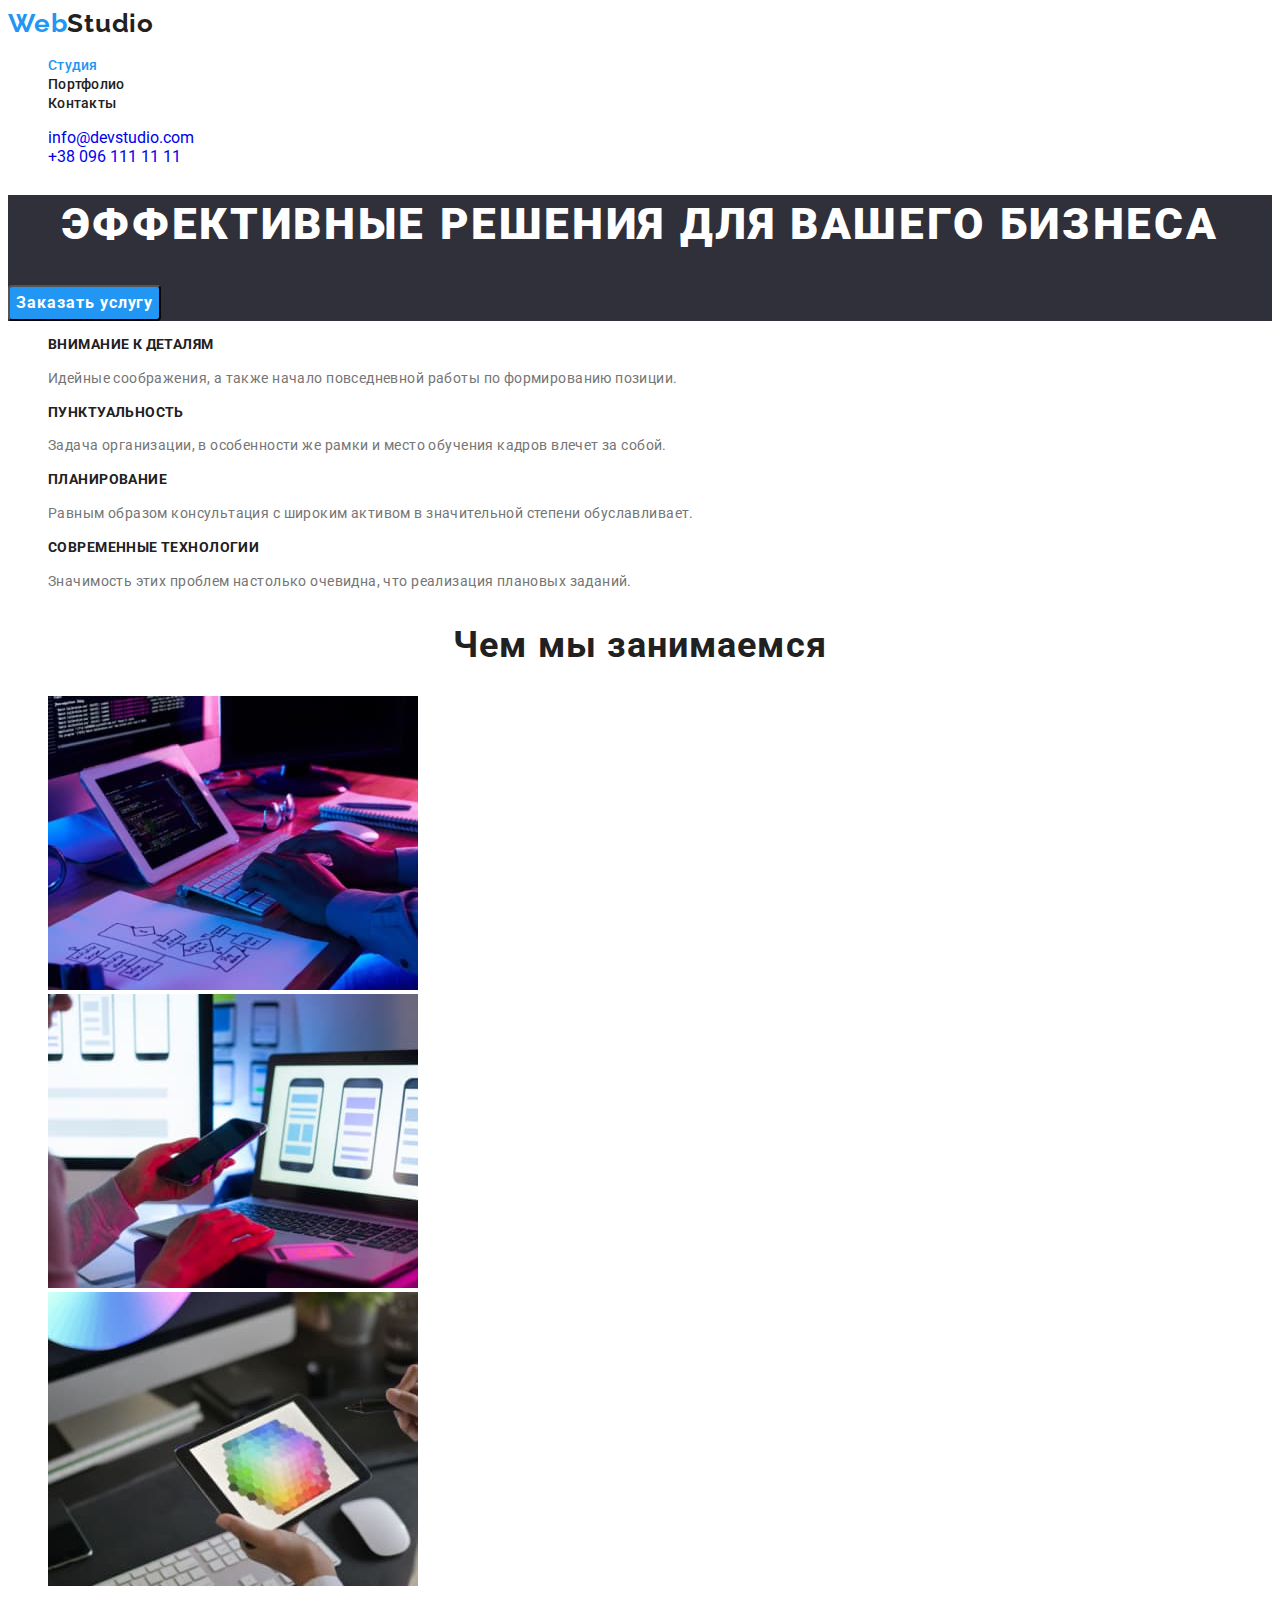
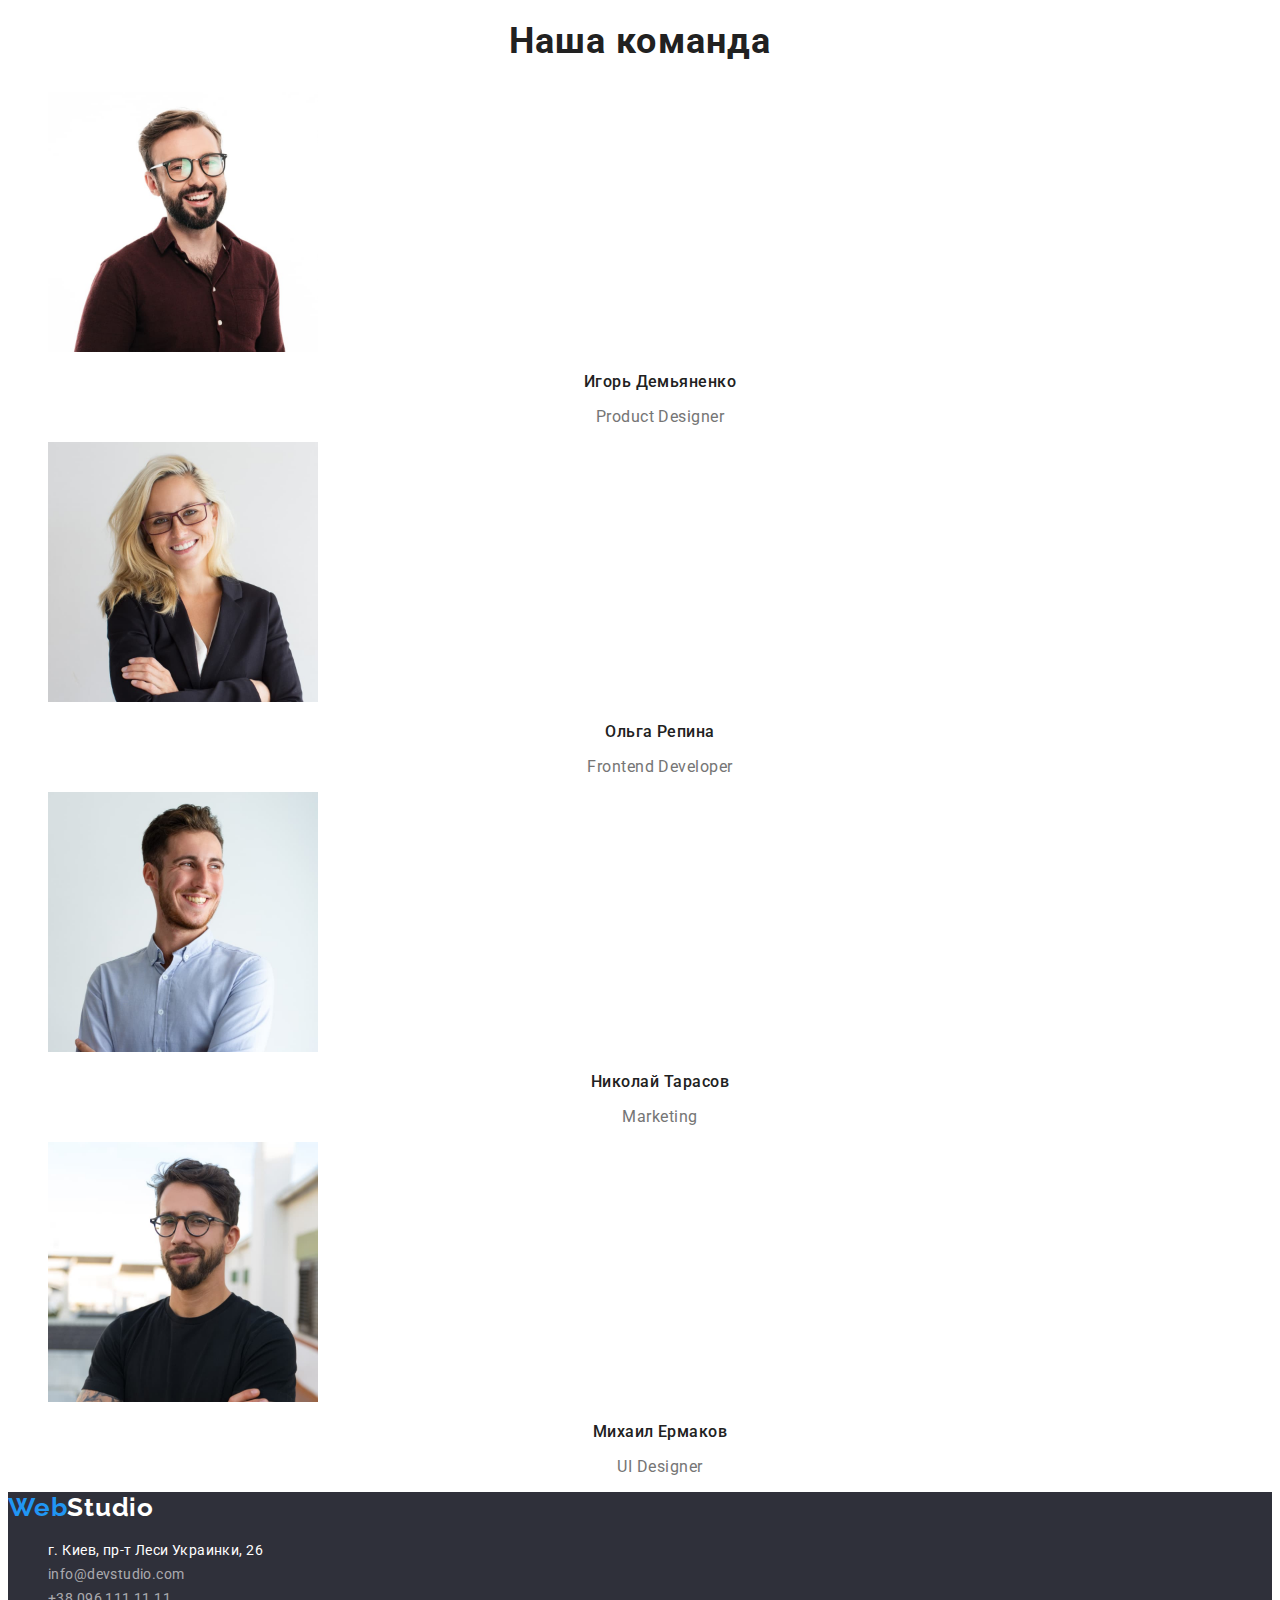
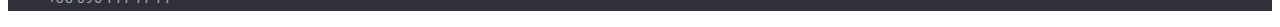
==== commit 6d386671: "4" ====
--- a/index.html
+++ b/index.html
@@ -18,7 +18,7 @@
     <nav class="header-nav">
      <ul class="menu-list list">
   <li>
-    <a class="menu-link link" href="index.html">Студия</a>
+    <a class="menu-link link current" href="index.html">Студия</a>
 </li>
 <li>
     <a class="menu-link link" href="portfolio.html">Портфолио</a>
@@ -30,7 +30,7 @@
 </nav>
 
 <ul class="list">
-    <li><a class="header-mail" href="mailto:info@devstudio.com">info@devstudio.com</a></li>
+    <li><a class="header-mail link" href="mailto:info@devstudio.com">info@devstudio.com</a></li>
     <li><a class="header-tel link" href="tel:+380961111111">+38 096 111 11 11</a></li>
 </ul>
 
@@ -110,7 +110,7 @@
              <a class="footer-adr link" href="">г. Киев, пр-т Леси Украинки, 26</a>
              </li>
              <li>
-                <a class="footer-mail" href="mailto:info@devstudio.com">info@devstudio.com</a>
+                <a class="footer-mail link" href="mailto:info@devstudio.com">info@devstudio.com</a>
              </li>
              <li>
             <a class="footer-tel link" href="tel:+380961111111">+38 096 111 11 11</a>
--- a/css/styles.css
+++ b/css/styles.css
@@ -3,8 +3,6 @@
   --second-text-color: #757575;
   --third-text-color: #ffffff;
   --accent-text-color: #2196f3;
-  --first-title-color: #212121;
-  --second-title-color: #ffffff;
 }
 
 body {
@@ -14,11 +12,11 @@
 
 .index-btn {
   color: var(--third-text-color);
-  background: #2196f3;
+  background: var(--accent-text-color);
   border-radius: 4px;
 }
 
-.nav-btn {
+.portfolio-btn {
   background: #f5f4fa;
   border-radius: 4px;
 }
@@ -32,12 +30,14 @@
 }
 
 .menu-link {
-  font-style: normal;
   font-weight: 500;
   font-size: 14px;
   line-height: 1.14;
   letter-spacing: 0.02em;
   color: inherit;
+}
+.current {
+  color: var(--accent-text-color);
 }
 .menu-link:hover,
 .menu-link:focus {
@@ -53,12 +53,12 @@
   color: var(--accent-text-color);
 }
 .logo-color-dark {
-  color: var(--first-title-color);
+  color: var(--first-text-color);
 }
 .logo-color-light {
-  color: var(--second-title-color);
+  color: var(--third-text-color);
 }
-.header-mail {
+.contacts-link {
   font-weight: 500;
   font-size: 14px;
   line-height: 1.14;
@@ -66,22 +66,8 @@
 
   color: inherit;
 }
-.header-mail:hover,
-.header-mail:focus {
-  color: var(--accent-text-color);
-}
-
-.header-tel {
-  font-weight: 500;
-  font-size: 14px;
-  line-height: 1.14;
-  letter-spacing: 0.02em;
-
-  color: var(--second-text-color);
-}
-
-.header-tel:hover,
-.header-tel:focus {
+.contacts-link:hover,
+.contacts-link:focus {
   color: var(--accent-text-color);
 }
 
@@ -94,11 +80,12 @@
   align-items: center;
   text-align: center;
   letter-spacing: 0.06em;
+  cursor: pointer;
 }
 
 .btn:hover,
 .btn:focus {
-  color: #ffffff;
+  color: var(--third-text-color);
   background-color: #188ce8;
 }
 
@@ -110,7 +97,7 @@
   letter-spacing: 0.06em;
   text-transform: uppercase;
 
-  color: var(--second-title-color);
+  color: var(--third-text-color);
 }
 
 .bgc {
@@ -122,7 +109,7 @@
   line-height: 1.17;
   text-align: center;
   letter-spacing: 0.03em;
-  color: var(--first-title-color);
+  color: var(--first-text-color);
 }
 
 .adv-pre-title {
@@ -131,10 +118,9 @@
   line-height: 1.14;
   letter-spacing: 0.03em;
   text-transform: uppercase;
-  color: var(--first-title-color);
+  color: var(--first-text-color);
 }
 .adv-about-text {
-  font-weight: 400;
   font-size: 14px;
   line-height: 1.71;
   letter-spacing: 0.03em;
@@ -149,11 +135,10 @@
   text-align: center;
   letter-spacing: 0.03em;
 
-  color: var(--first-title-color);
+  color: var(--first-text-color);
 }
 
 .manager-spec-item {
-  font-weight: 400l;
   font-size: 16px;
   line-height: 1.19;
   text-align: center;
@@ -167,13 +152,12 @@
   line-height: 1.71;
   letter-spacing: 0.03em;
 
-  color: var(--second-title-color);
+  color: var(--third-text-color);
 }
 .footer-mail,
 .footer-tel {
-  font-weight: 400l;
   font-size: 14px;
-  line-height: 1.71x;
+  line-height: 1.71;
   letter-spacing: 0.03em;
   color: rgba(255, 255, 255, 0.6);
 }
@@ -186,7 +170,6 @@
   color: inherit;
 }
 .portfolio-project-type {
-  font-weight: 400l;
   font-size: 16px;
   line-height: 1.87;
   letter-spacing: 0.03em;
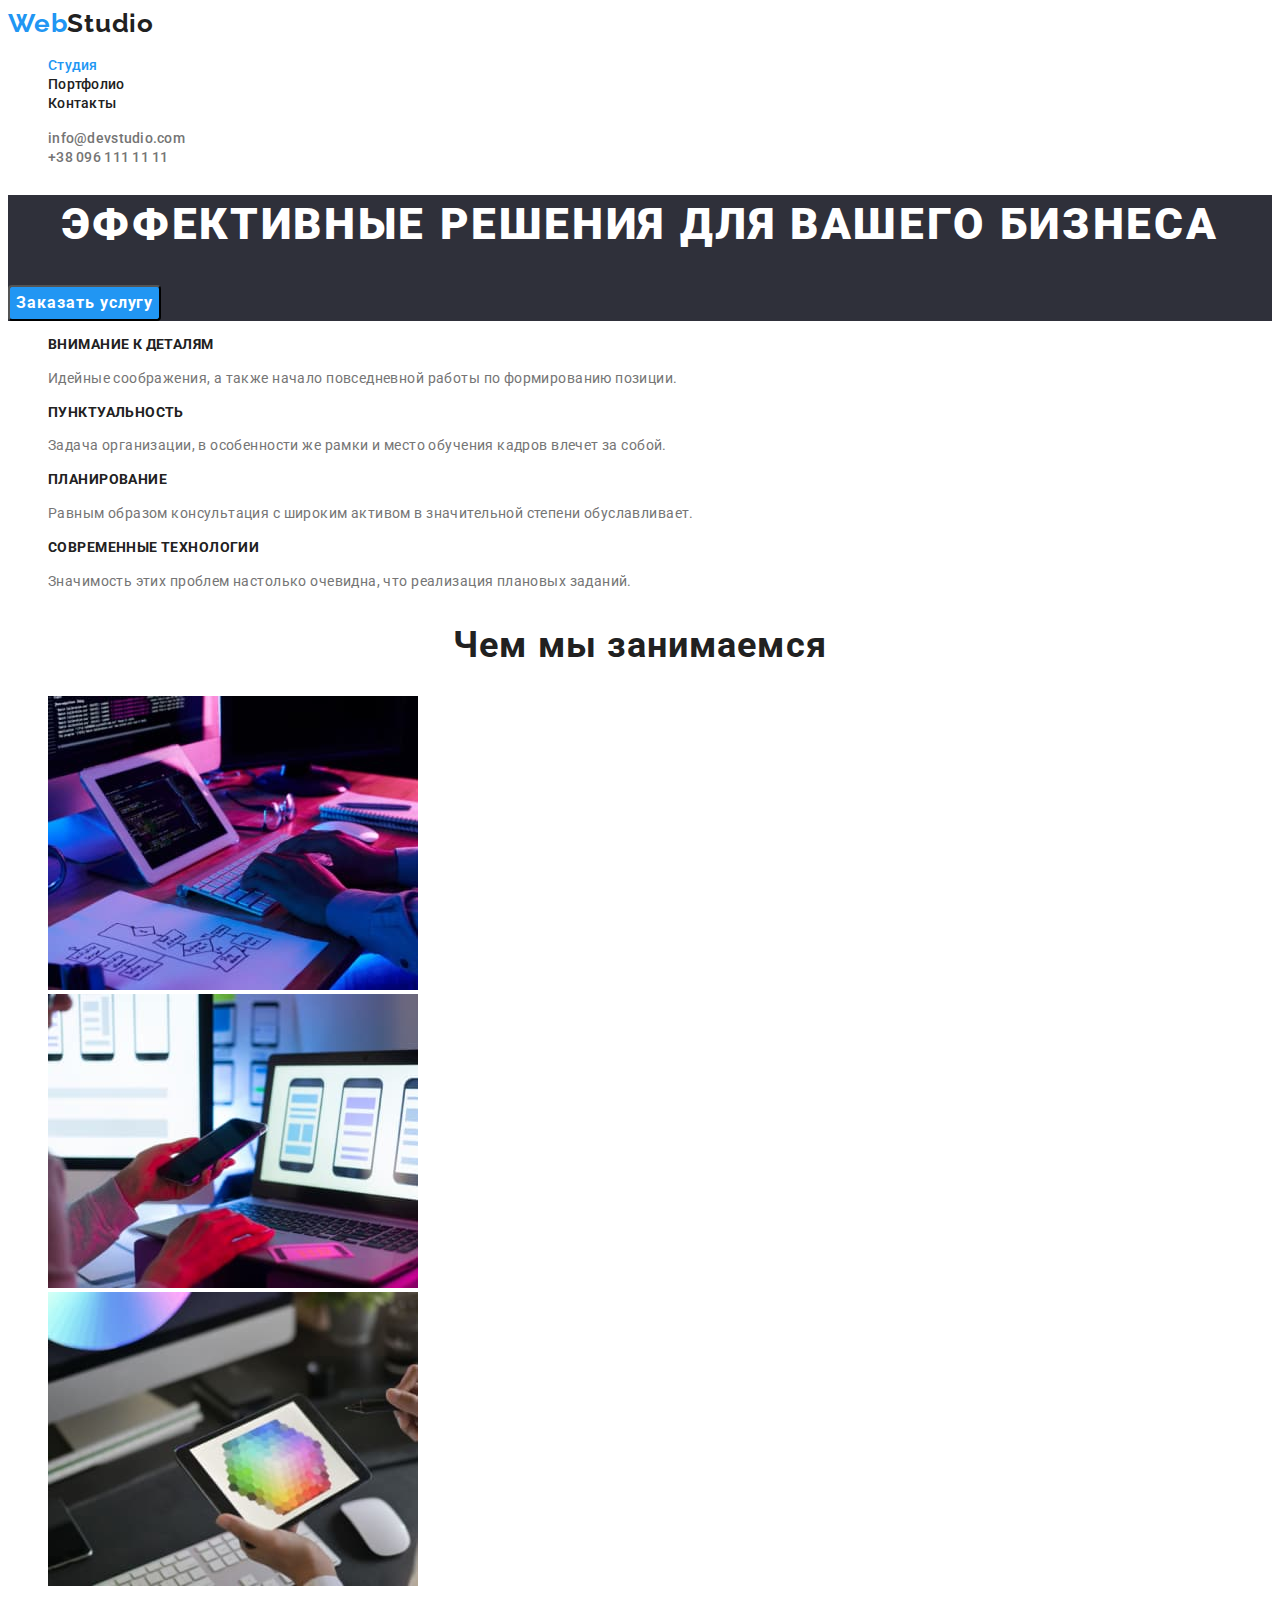
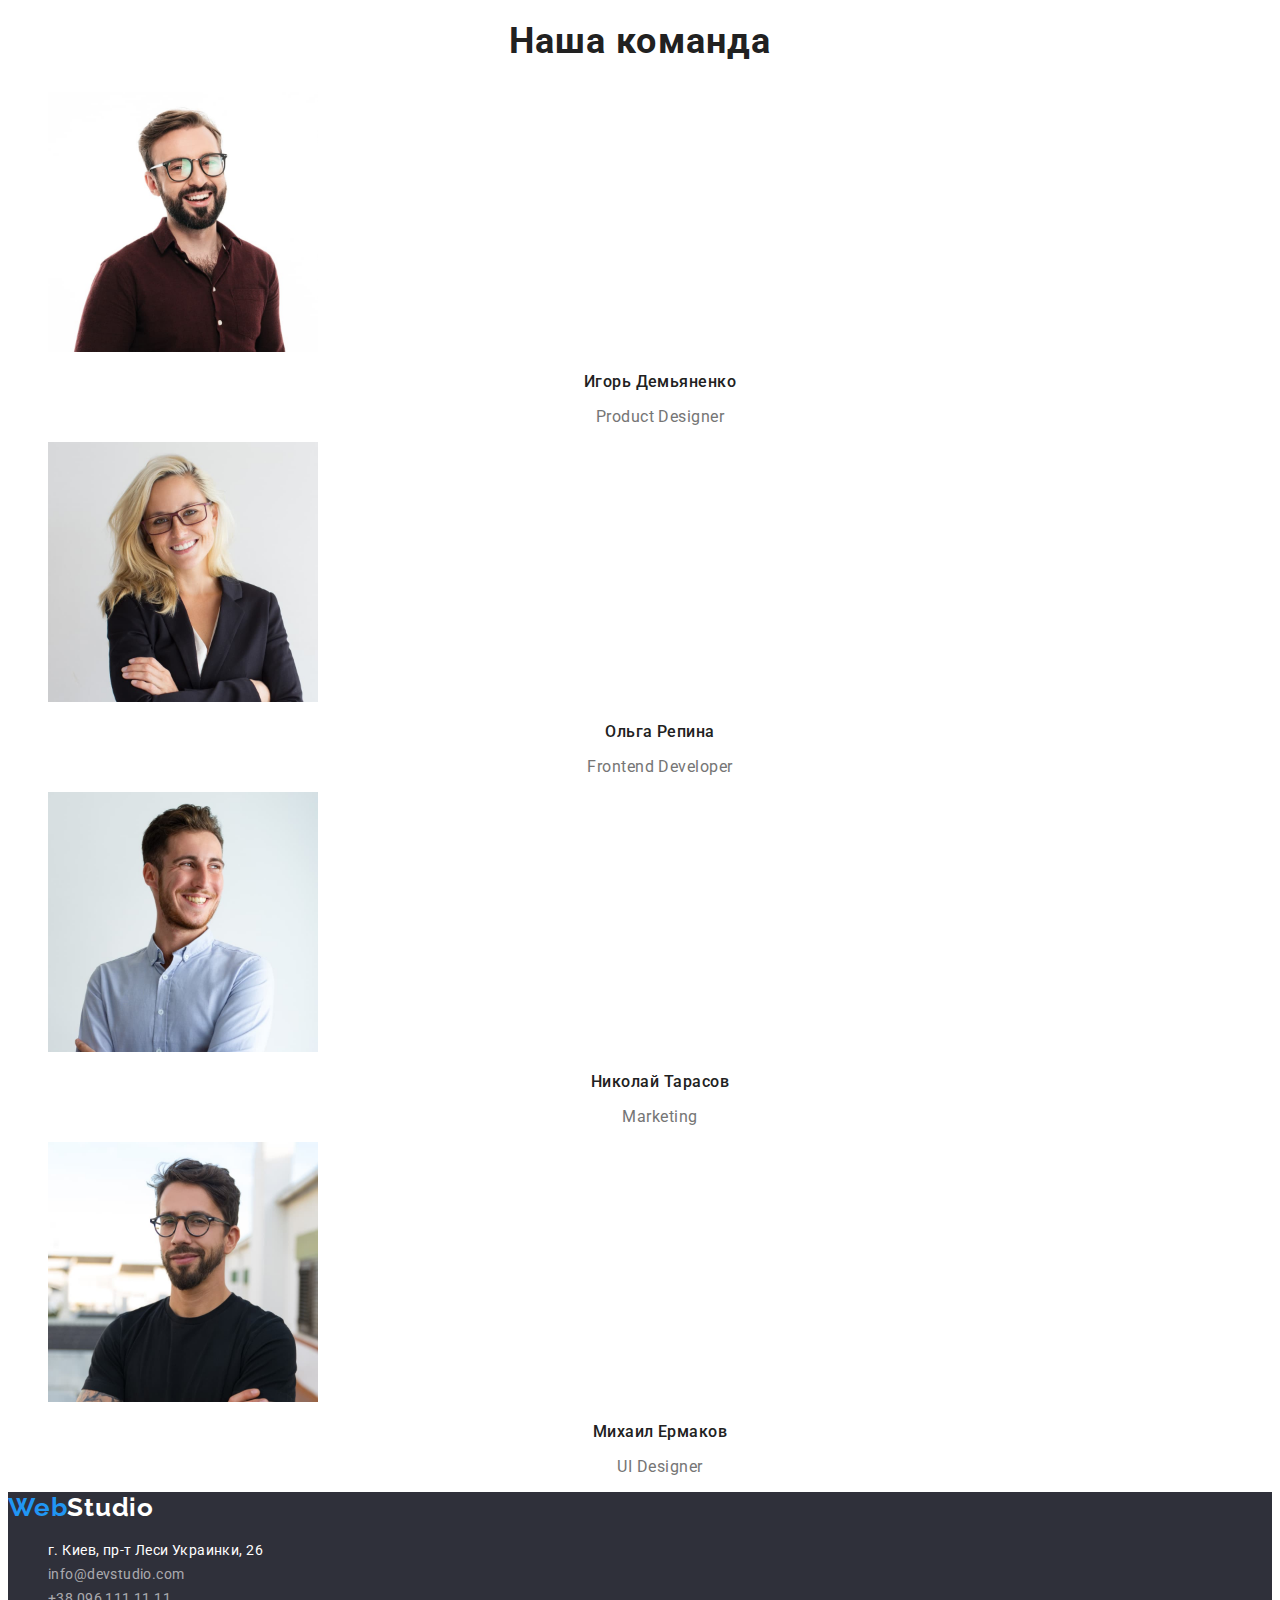
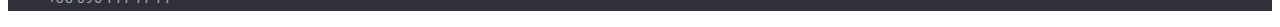
==== commit 48868941: "5" ====
--- a/index.html
+++ b/index.html
@@ -30,8 +30,8 @@
 </nav>
 
 <ul class="list">
-    <li><a class="header-mail link" href="mailto:info@devstudio.com">info@devstudio.com</a></li>
-    <li><a class="header-tel link" href="tel:+380961111111">+38 096 111 11 11</a></li>
+    <li><a class="contacts-link link" href="mailto:info@devstudio.com">info@devstudio.com</a></li>
+    <li><a class="contacts-link link" href="tel:+380961111111">+38 096 111 11 11</a></li>
 </ul>
 
         
@@ -42,24 +42,24 @@
          <h1 class="slogan">Эффективные решения для вашего бизнеса</h1>
          <button class="index-btn btn" type="button">Заказать услугу</button>
      </section>
-     <section class="advantages">
-         <h2 class="adv-title title visually-hidden">Наши преимущества</h2>
-         <ul class="adv-list list">
-             <li class="adv-item">
-                 <h3 class="adv-pre-title">Внимание к деталям</h3>
-                 <p class="adv-about-text">Идейные соображения, а также начало повседневной работы по формированию позиции.</p>
+     <section class="advant">
+         <h2 class="advant-title title visually-hidden">Наши преимущества</h2>
+         <ul class="advant-list list">
+             <li class="advant-item">
+                 <h3 class="advant-pre-title">Внимание к деталям</h3>
+                 <p class="advant-about-text">Идейные соображения, а также начало повседневной работы по формированию позиции.</p>
             </li>
-                     <li class="adv-item">
-                <h3 class="adv-pre-title">Пунктуальность</h3>
-                <p class="adv-about-text">Задача организации, в особенности же рамки и место обучения кадров влечет за собой.</p>
+                     <li class="advant-item">
+                <h3 class="advant-pre-title">Пунктуальность</h3>
+                <p class="advant-about-text">Задача организации, в особенности же рамки и место обучения кадров влечет за собой.</p>
             </li>
-                  <li class="adv-item">
-                <h3 class="adv-pre-title">Планирование</h3>
-                <p class="adv-about-text">Равным образом консультация с широким активом в значительной степени обуславливает.</p>
+                  <li class="advant-item">
+                <h3 class="advant-pre-title">Планирование</h3>
+                <p class="advant-about-text">Равным образом консультация с широким активом в значительной степени обуславливает.</p>
             </li>
-                    <li class="adv-item">
-                <h3 class="adv-pre-title">Современные технологии</h3>
-                <p class="adv-about-text">Значимость этих проблем настолько очевидна, что реализация плановых заданий.</p>
+                    <li class="advant-item">
+                <h3 class="advant-pre-title">Современные технологии</h3>
+                <p class="advant-about-text">Значимость этих проблем настолько очевидна, что реализация плановых заданий.</p>
             </li>
         </ul>
      </section>
--- a/css/styles.css
+++ b/css/styles.css
@@ -16,7 +16,7 @@
   border-radius: 4px;
 }
 
-.portfolio-btn {
+.filtr-btn {
   background: #f5f4fa;
   border-radius: 4px;
 }
@@ -64,7 +64,7 @@
   line-height: 1.14;
   letter-spacing: 0.02em;
 
-  color: inherit;
+  color: var(--second-text-color);
 }
 .contacts-link:hover,
 .contacts-link:focus {
@@ -112,7 +112,7 @@
   color: var(--first-text-color);
 }
 
-.adv-pre-title {
+.advant-pre-title {
   font-weight: 700;
   font-size: 14px;
   line-height: 1.14;
@@ -120,7 +120,7 @@
   text-transform: uppercase;
   color: var(--first-text-color);
 }
-.adv-about-text {
+.advant-about-text {
   font-size: 14px;
   line-height: 1.71;
   letter-spacing: 0.03em;
